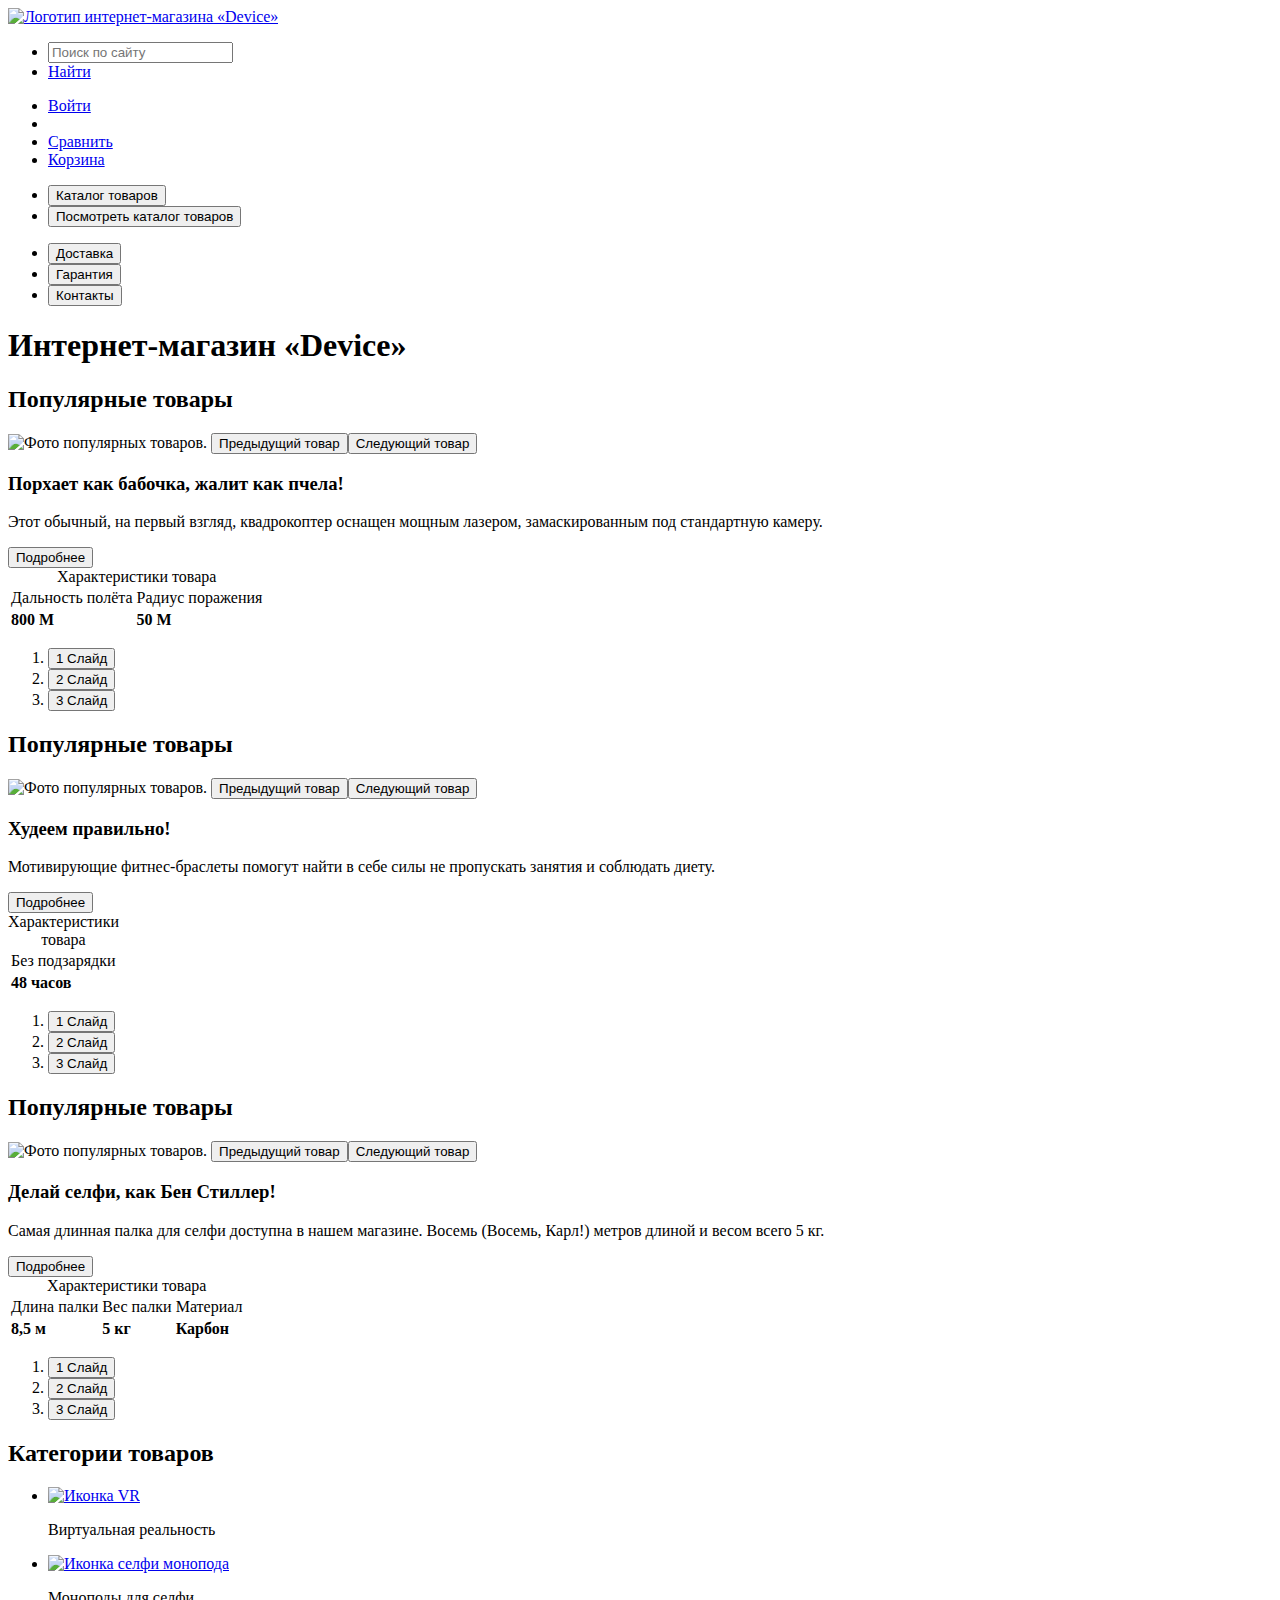
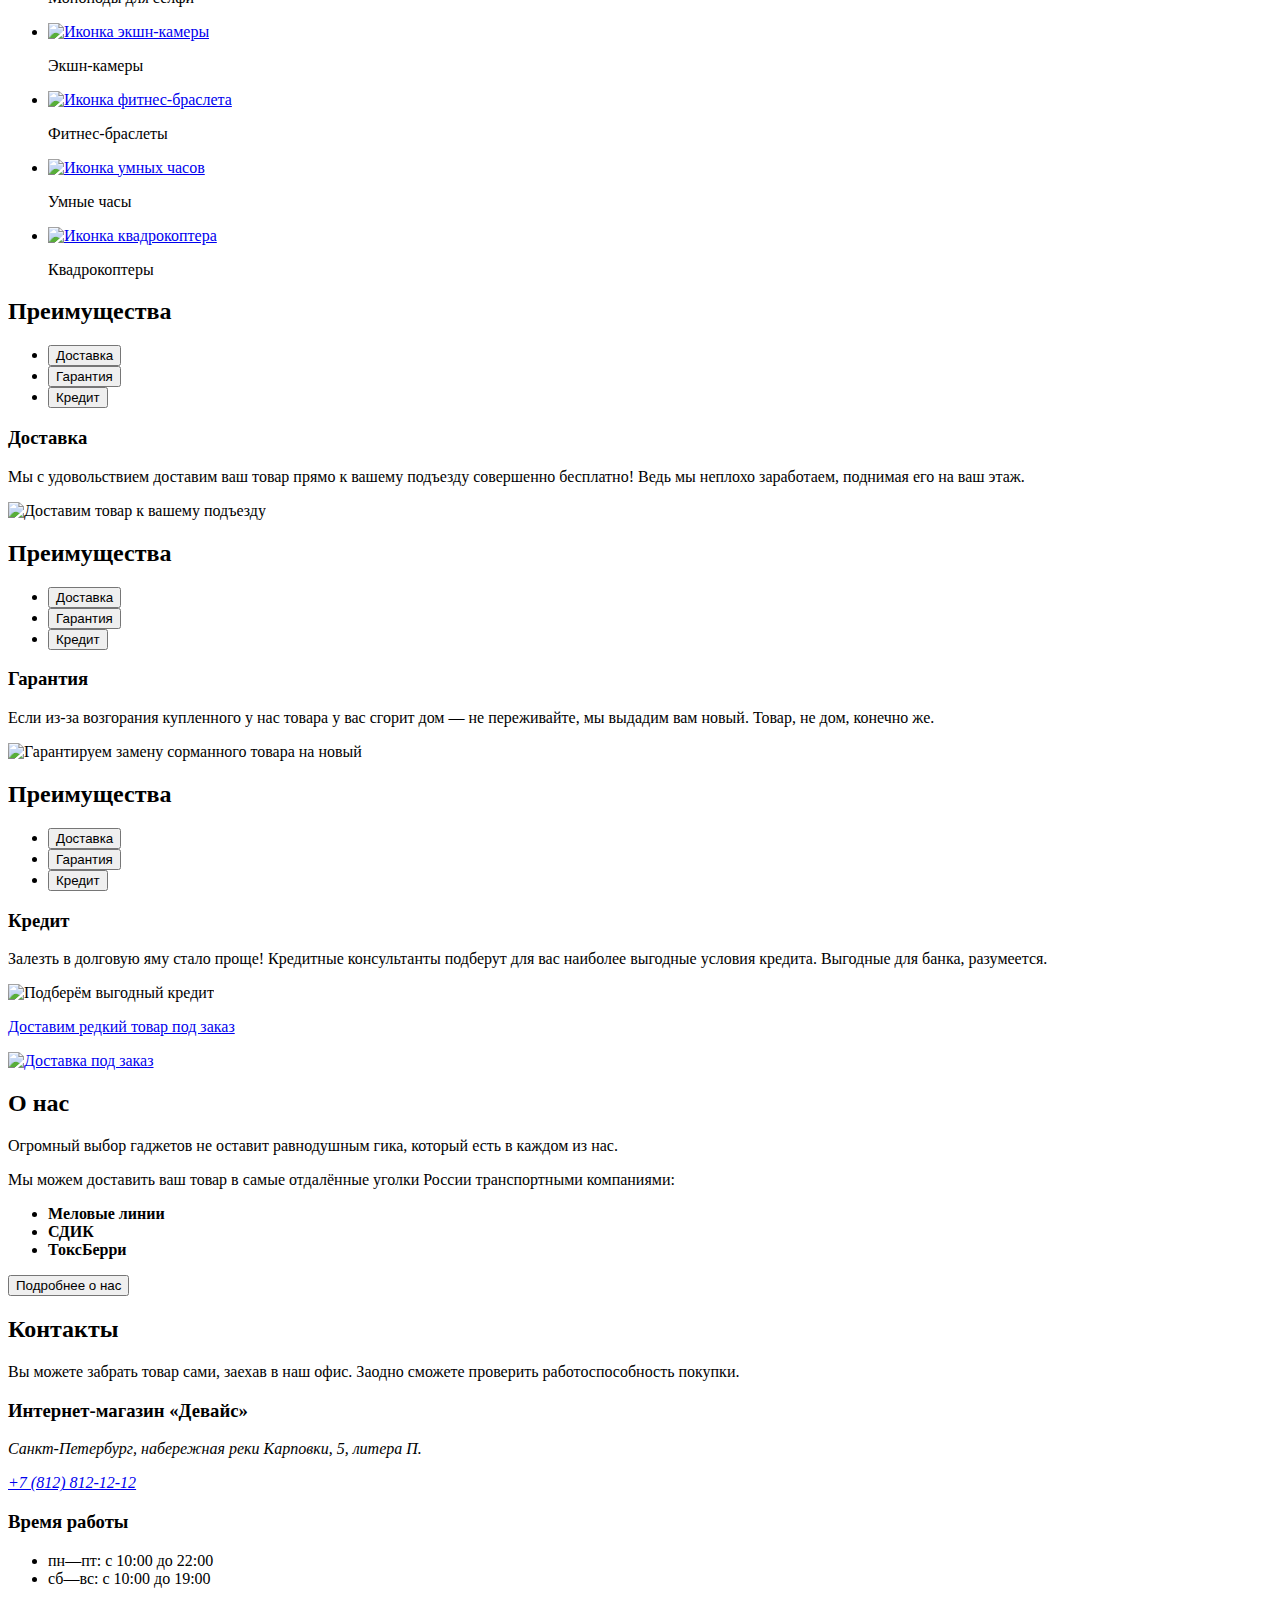
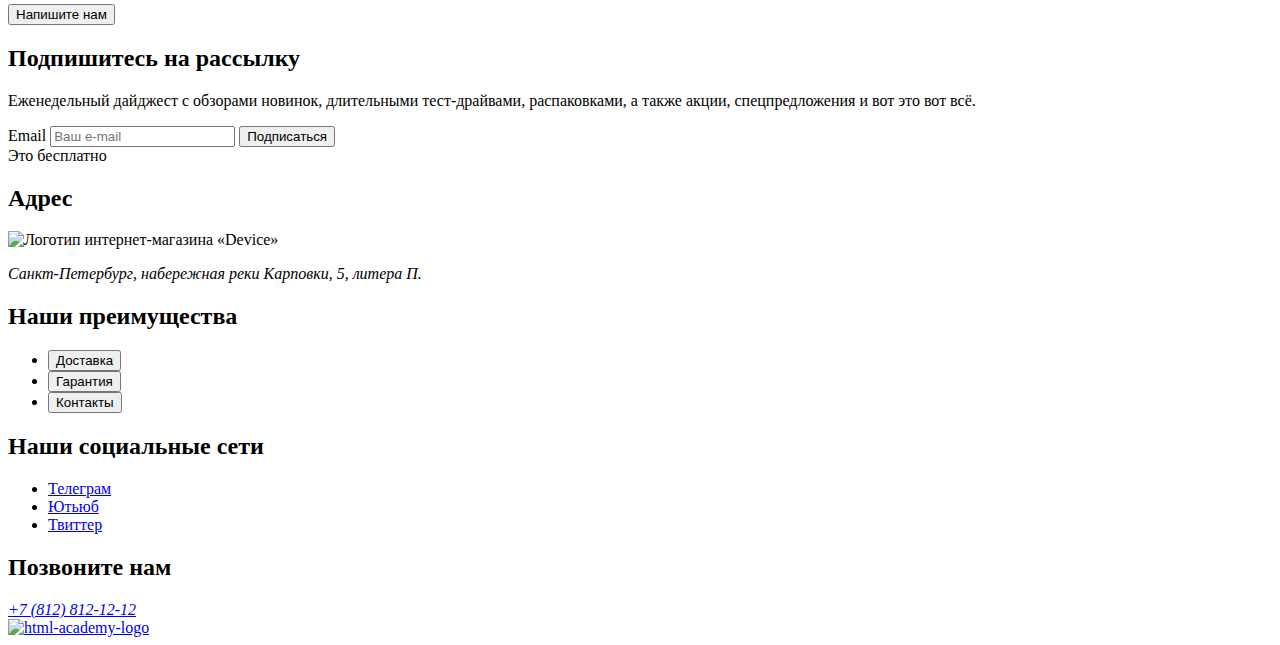
==== 3/index.html @ 1c8cd7e8 ":heavy_check_mark: Сборка #3" ====
<!DOCTYPE html>
<html lang="ru">

  <head>
    <meta charset="utf-8">
    <title>HTML Academy: Девайс</title>
    <base href="https://htmlacademy-htmlcss.github.io/2070551-device-36/3/">
</head>

  <body>
    <header class="page-header">
      <nav class="navigation">
        <a class="navigation-logo" href="#">
          <img class="page-header-logo" src="" alt="Логотип интернет-магазина «Device»">
        </a>

        <ul class="navigation-list navigation-search">
          <li class="navigation-item-search">
            <label class="search">
              <input class="search-input" type="search" name="search-field" placeholder="Поиск по сайту">
            </label>
          </li>
          <li class="navigation-item-search">
            <a class="button search-button" href="#">Найти</a>
          </li>
        </ul>

        <ul class="navigation-list navigation-user">
          <li class="navigation-item-user">
            <a class="navigation-link" href="#">Войти</a>
          </li>
          <li class="navigation-item-user">
            <a class="navigation-link" href="#"></a>
          </li>
          <li class="navigation-item-user">
            <a class="navigation-link" href="#">Сравнить</a>
          </li>
          <li class="navigation-item-user">
            <a class="navigation-link" href="#">Корзина</a>
          </li>
        </ul>

        <ul class="navigation-list navigation-catalog">
          <li class="navigation-item">
            <button class="button button-navigation">Каталог товаров</button>
          </li>
          <li class="navigation-item catalog-button">
            <button class="navigation-catalog-button">
              <span class="visually-hidden">Посмотреть каталог товаров</span>
            </button>
          </li>
        </ul>

        <ul class="navigation-list">
          <li class="navigation-item">
            <button class="button button-navigation">Доставка</button>
          </li>
          <li class="navigation-item">
            <button class="button button-navigation">Гарантия</button>
          </li>
          <li class="navigation-item">
            <button class="button button-navigation">Контакты</button>
          </li>
        </ul>
      </nav>
    </header>

    <main class="main-index">
      <h1 class="visually-hidden">Интернет-магазин «Device»</h1>
      <section class="slider">
        <h2 class="visually-hidden">Популярные товары</h2>
        <img class="slider-image" src="" alt="Фото популярных товаров.">
        <button class="slider-button slider-prev" type="button">
          <span class="visually-hidden">Предыдущий товар</span>
          <button class="slider-button slider-next" type="button">
            <span class="visually-hidden">Следующий товар</span>
          </button>
      </section>

      <section class="slider-info">
        <h3 class="slider-info-title">Порхает как бабочка, жалит как пчела!</h3>
        <p class="slider-text">Этот обычный, на первый взгляд, квадрокоптер оснащен мощным лазером, замаскированным под
          стандартную камеру.</p>
        <button class="button button-all" type="button">Подробнее</button>
        <table class="table-info">
          <caption class="visually-hidden">Характеристики товара</caption>
          <tr class="table-row">
            <td class="table-col">Дальность полёта</td>
            <td class="table-col">Радиус поражения</td>
          </tr>
          <tr class="table-row">
            <td class="table-col">
              <b class="table-char">800 M</b>
            </td>
            <td class="table-col">
              <b class="table-char">50 M</b>
            </td>
          </tr>
        </table>
        <ol class="slider-pagination">
          <li class="slider-pagination-item">
            <button class="slider-pagination-button slider-pagination-button-current" type="button">
              <span class="visually-hidden">1 Слайд</span>
            </button>
          </li>
          <li class="slider-pagination-item">
            <button class="slider-pagination-button" type="button">
              <span class="visually-hidden">2 Слайд</span>
            </button>
          </li>
          <li class="slider-pagination-item">
            <button class="slider-pagination-button" type="button">
              <span class="visually-hidden">3 Слайд</span>
            </button>
          </li>
        </ol>
      </section>

      <section class="slider">
        <h2 class="visually-hidden">Популярные товары</h2>
        <img class="slider-image" src="" alt="Фото популярных товаров.">
        <button class="slider-button slider-prev" type="button">
          <span class="visually-hidden">Предыдущий товар</span>
          <button class="slider-button slider-next" type="button">
            <span class="visually-hidden">Следующий товар</span>
          </button>
      </section>

      <section class="slider-info">
        <h3 class="slider-info-title">Худеем правильно!</h3>
        <p class="slider-text">Мотивирующие фитнес-браслеты помогут найти в себе силы не пропускать занятия и соблюдать
          диету.</p>
        <button class="button button-all" type="button">Подробнее</button>
        <table class="table-info">
          <caption class="visually-hidden">Характеристики товара</caption>
          <tr class="table-row">
            <td class="table-col">Без подзарядки</td>
          </tr>
          <tr class="table-row">
            <td class="table-col">
              <b class="table-char">48 часов</b>
            </td>
          </tr>
        </table>
        <ol class="slider-pagination">
          <li class="slider-pagination-item">
            <button class="slider-pagination-button" type="button">
              <span class="visually-hidden">1 Слайд</span>
            </button>
          </li>
          <li class="slider-pagination-item">
            <button class="slider-pagination-button slider-pagination-button-current" type="button">
              <span class="visually-hidden">2 Слайд</span>
            </button>
          </li>
          <li class="slider-pagination-item">
            <button class="slider-pagination-button" type="button">
              <span class="visually-hidden">3 Слайд</span>
            </button>
          </li>
        </ol>
      </section>

      <section class="slider">
        <h2 class="visually-hidden">Популярные товары</h2>
        <img class="slider-image" src="" alt="Фото популярных товаров.">
        <button class="slider-button slider-prev" type="button">
          <span class="visually-hidden">Предыдущий товар</span>
          <button class="slider-button slider-next" type="button">
            <span class="visually-hidden">Следующий товар</span>
          </button>
      </section>

      <section class="slider-info">
        <h3 class="slider-info-title">Делай селфи, как Бен Стиллер!</h3>
        <p class="slider-text">Самая длинная палка для селфи доступна в нашем магазине. Восемь (Восемь, Карл!) метров
          длиной и весом всего 5 кг.</p>
        <button class="button button-all" type="button">Подробнее</button>
        <table class="table-info">
          <caption class="visually-hidden">Характеристики товара</caption>
          <tr class="table-row">
            <td class="table-col">Длина палки</td>
            <td class="table-col">Вес палки</td>
            <td class="table-col">Материал</td>
          </tr>
          <tr class="table-row">
            <td class="table-col">
              <b class="table-char">8,5 м</b>
            </td>
            <td class="table-col">
              <b class="table-char">5 кг</b>
            </td>
            <td class="table-col">
              <b class="table-char">Карбон</b>
            </td>
          </tr>
        </table>
        <ol class="slider-pagination">
          <li class="slider-pagination-item">
            <button class="slider-pagination-button" type="button">
              <span class="visually-hidden">1 Слайд</span>
            </button>
          </li>
          <li class="slider-pagination-item">
            <button class="slider-pagination-button" type="button">
              <span class="visually-hidden">2 Слайд</span>
            </button>
          </li>
          <li class="slider-pagination-item">
            <button class="slider-pagination-button slider-pagination-button-current" type="button">
              <span class="visually-hidden">3 Слайд</span>
            </button>
          </li>
        </ol>
      </section>


      <section class="product-category">
        <h2 class="product-category-title">Категории товаров</h2>
        <ul class="product-category-list">
          <li class="product-category-item">
            <a class="product-category-link" href="#">
              <img class="product-category-img" src="" alt="Иконка VR">
            </a>
            <p class="product-category-description">Виртуальная
              реальность</p>
          </li>
          <li class="product-category-item">
            <a class="product-category-link" href="#">
              <img class="product-category-img" src="" alt="Иконка селфи монопода">
            </a>
            <p class="product-category-description">Моноподы
              для селфи</p>
          </li>
          <li class="product-category-item">
            <a class="product-category-link" href="#">
              <img class="product-category-img" src="" alt="Иконка экшн-камеры">
            </a>
            <p class="product-category-description">Экшн-камеры</p>
          </li>
          <li class="product-category-item">
            <a class="product-category-link" href="#">
              <img class="product-category-img" src="" alt="Иконка фитнес-браслета">
            </a>
            <p class="product-category-description">Фитнес-браслеты</p>
          </li>
          <li class="product-category-item">
            <a class="product-category-link" href="#">
              <img class="product-category-img" src="" alt="Иконка умных часов">
            </a>
            <p class="product-category-description">Умные часы</p>
          </li>
          <li class="product-category-item">
            <a class="product-category-link" href="#">
              <img class="product-category-img" src="" alt="Иконка квадрокоптера">
            </a>
            <p class="product-category-description">Квадрокоптеры</p>
          </li>
        </ul>
      </section>

      <section class="advantages">
        <h2 class="advantages-title">Преимущества</h2>
        <ul class="advantages-list">
          <li class="advantages-item">
            <button class="advantages-button advantages-button-current" type="button">Доставка</button>
          </li>
          <li class="advantages-item">
            <button class="advantages-button" type="button">Гарантия</button>
          </li>
          <li class="advantages-item">
            <button class="advantages-button" type="button">Кредит</button>
          </li>
        </ul>
      </section>

      <section class="advantages-description">
        <h3 class="advantages-description-title">Доставка</h3>
        <p class="advantages-text">Мы с удовольствием доставим ваш товар прямо
          к вашему подъезду совершенно бесплатно! Ведь
          мы неплохо заработаем, поднимая его на ваш этаж.</p>
        <img class="advantages-description-img" src="" alt="Доставим товар к вашему подъезду">
      </section>

      <section class="advantages">
        <h2 class="advantages-title">Преимущества</h2>
        <ul class="advantages-list">
          <li class="advantages-item">
            <button class="advantages-button" type="button">Доставка</button>
          </li>
          <li class="advantages-item">
            <button class="advantages-button advantages-button-current" type="button">Гарантия</button>
          </li>
          <li class="advantages-item">
            <button class="advantages-button" type="button">Кредит</button>
          </li>
        </ul>
      </section>

      <section class="advantages-description">
        <h3 class="advantages-description-title">Гарантия</h3>
        <p class="advantages-text">Если из-за возгорания купленного у нас товара у вас
          сгорит дом — не переживайте, мы выдадим вам новый.
          Товар, не дом, конечно же.</p>
        <img class="advantages-description-img" src="" alt="Гарантируем замену сорманного товара на новый">
      </section>

      <section class="advantages">
        <h2 class="advantages-title">Преимущества</h2>
        <ul class="advantages-list">
          <li class="advantages-item">
            <button class="advantages-button" type="button">Доставка</button>
          </li>
          <li class="advantages-item">
            <button class="advantages-button" type="button">Гарантия</button>
          </li>
          <li class="advantages-item">
            <button class="advantages-button  advantages-button-current" type="button">Кредит</button>
          </li>
        </ul>
      </section>

      <section class="advantages-description">
        <h3 class="advantages-description-title">Кредит</h3>
        <p class="advantages-text">Залезть в долговую яму стало проще! Кредитные консультанты подберут для вас наиболее
          выгодные условия кредита. Выгодные для банка, разумеется.</p>
        <img class="advantages-description-img" src="" alt="Подберём выгодный кредит">
      </section>

      <section class="unique-advantage">
        <a class="unique-advantage-link" href="#">
          <p class="unique-advantage-text">Доставим редкий товар под заказ</p>
          <img class="unique-advantage-img" src="" alt="Доставка под заказ">
        </a>
      </section>

      <section class="about-us">
        <h2 class="about-us-title">О нас</h2>
        <p class="about-us-text">Огромный выбор гаджетов не оставит равнодушным гика, который есть в каждом из нас.</p>
        <p class="about-us-text">Мы можем доставить ваш товар в самые отдалённые уголки России транспортными компаниями:
        </p>
        <ul class="about-us-list">
          <li class="about-us-item">
            <b class="about-us-transport">Меловые линии</b>
          </li>
          <li class="about-us-item">
            <b class="about-us-transport">СДИК</b>
          </li>
          <li class="about-us-item">
            <b class="about-us-transport">ТоксБерри</b>
          </li>
        </ul>

        <button class="button button-all" type="button">Подробнее о нас</button>
      </section>

      <section class="contacts">
        <h2 class="contacts-title">Контакты</h2>
        <p class="contacts-text">Вы можете забрать товар сами, заехав в наш офис.
          Заодно сможете проверить работоспособность покупки.</p>
        <h3 class="contacts-subtitle">Интернет-магазин «Девайс»</h3>
        <address class="cotacts-address">
          <p class="contacts-address-text">Санкт-Петербург, набережная реки Карповки, 5, литера П.</p>
          <a class="contacts-phone" href="tel:+78128121212">+7 (812) 812-12-12</a>
        </address>
        <h3 class="contacts-subtitle">Время работы</h3>
        <ul class="contacts-schedule">
          <li class="contacts-schedule-item">пн—пт: с 10:00 до 22:00</li>
          <li class="contacts-schedule-item">сб—вс: с 10:00 до 19:00</li>
        </ul>
        <button class="button button-all" type="button">Напишите нам</button>
      </section>

      <section class="newsletter">
        <h2 class="newsletter-title">Подпишитесь на рассылку</h2>
        <p class="newsletter-text">Еженедельный дайджест с обзорами новинок,
          длительными тест-драйвами, распаковками, а также акции, спецпредложения и вот это вот всё.</p>
        <form class="newsletter-form" action="https://echo.htmlacademy.ru/" method="post">
          <label for="newsletter-email">Email</label>
          <input class="field" placeholder="Ваш e-mail" type="email" name="newsletter-email" id="newsletter-email"
            required>
          <button class="button newsletter-button" type="submit">Подписаться</button>
        </form>
        <span class="newsletter-remark">Это бесплатно</span>
      </section>
    </main>

    <footer class="page-footer">
      <section class="footer-contacts">
        <h2 class="visually-hidden">Адрес</h2>
        <img class="footer-contacts-logo" src="" alt="Логотип интернет-магазина «Device»">
        <address class="cotacts-address">
          <p class="contacts-address-text">Санкт-Петербург, набережная реки Карповки, 5, литера П.</p>
        </address>
      </section>

      <section class="footer-social">
        <h2 class="visually-hidden">Наши преимущества</h2>
        <ul class="footer-advantages-list">
          <li class="footer-advantages-item">
            <button class="button button-footer-category">Доставка</button>
          </li>
          <li class="footer-advantages-item">
            <button class="button button-footer-category">Гарантия</button>
          </li>
          <li class="footer-advantages-item">
            <button class="button button-footer-category">Контакты</button>
          </li>
        </ul>

        <h2 class="visually-hidden">Наши социальные сети</h2>
        <ul class="footer-social-list">
          <li class="footer-social-item">
            <a class="social-button" href="https://t.me/htmlacademy">
              <span class="visually-hidden">Телеграм</span>
            </a>
          </li>
          <li class="footer-social-item">
            <a class="social-button" href="https://www.youtube.com/user/htmlacademyru">
              <span class="visually-hidden">Ютьюб</span>
            </a>
          </li>
          <li class="footer-social-item">
            <a class="social-button" href="https://twitter.com/htmlacademy_ru">
              <span class="visually-hidden">Твиттер</span>
            </a>
          </li>
        </ul>
      </section>

      <section class="footer-connection">
        <h2 class="visually-hidden">Позвоните нам</h2>
        <address class="cotacts-address">
          <a class="contacts-phone" href="tel:+78128121212">+7 (812) 812-12-12</a>
        </address>
        <a class="htmlacademy-link" href="https://htmlacademy.ru/">
          <img class="about-text" src="" alt="html-academy-logo">
        </a>
      </section>
    </footer>
  </body>

</html>
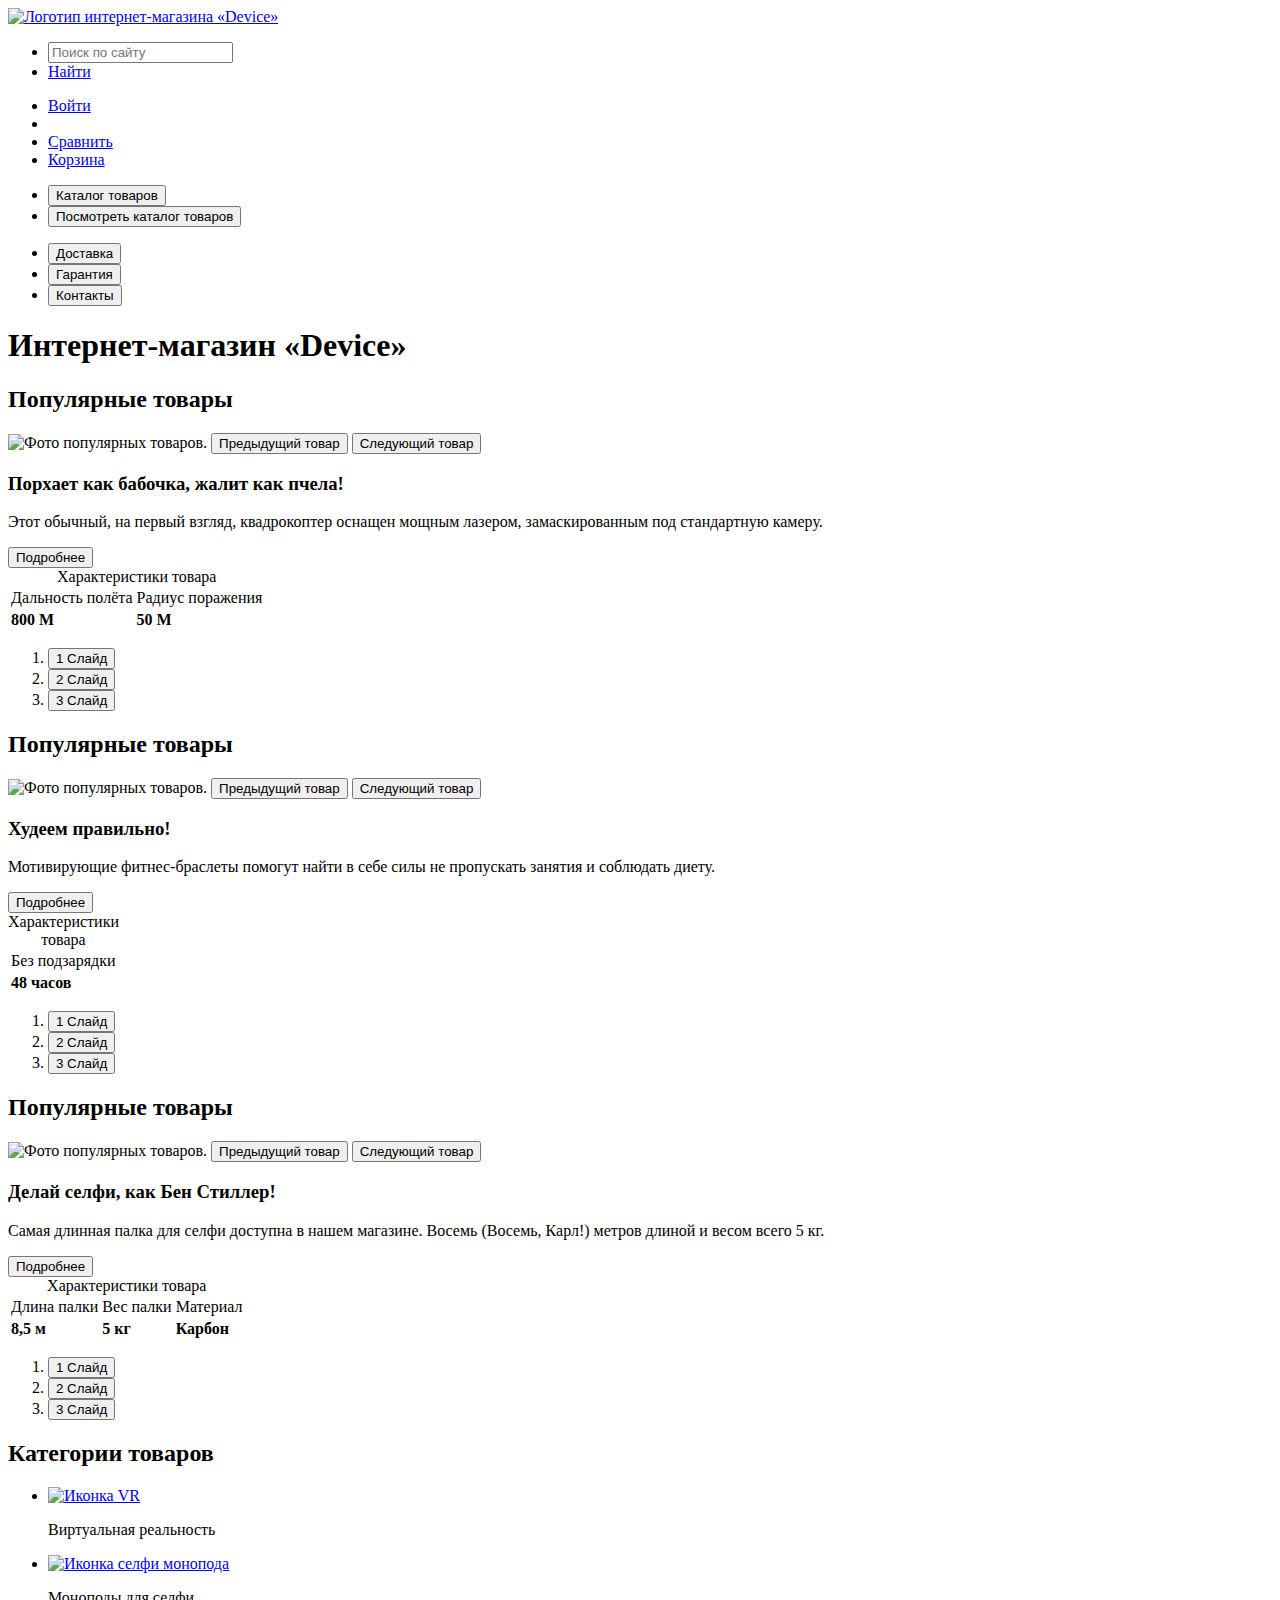
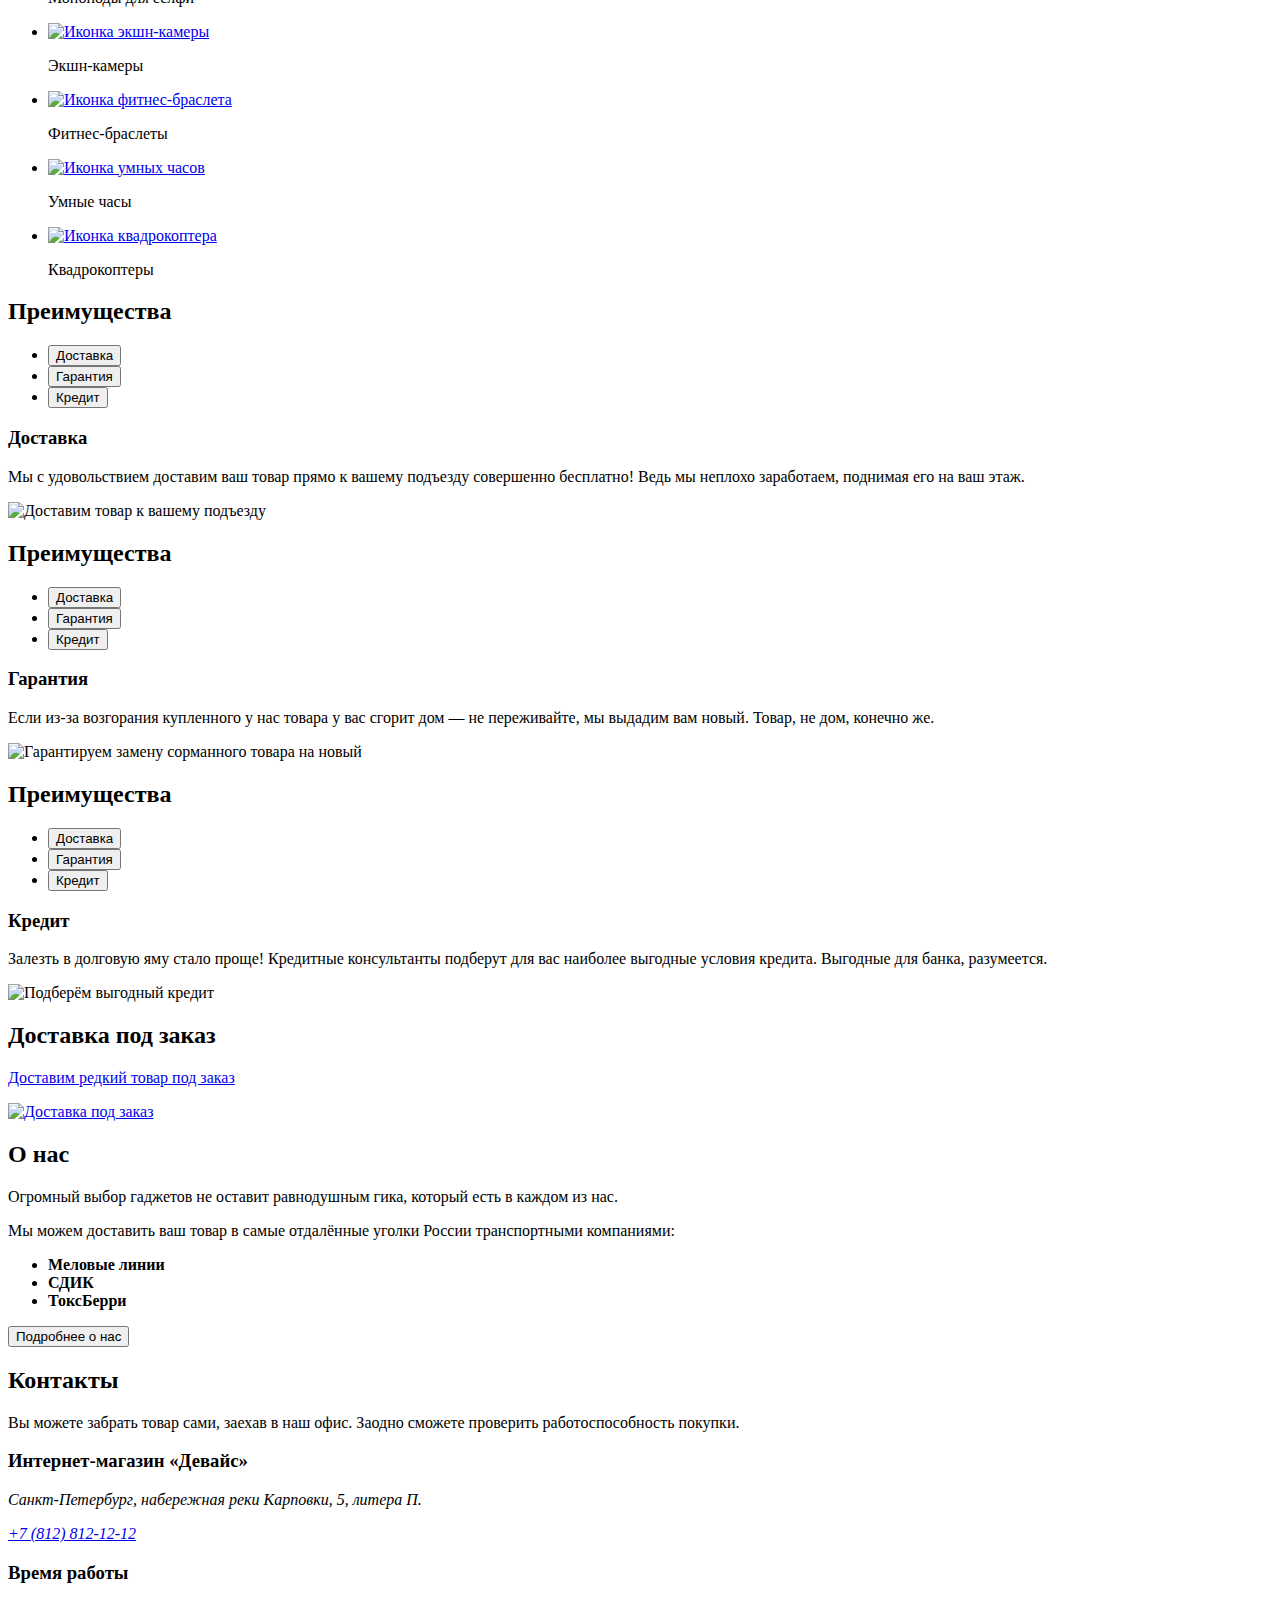
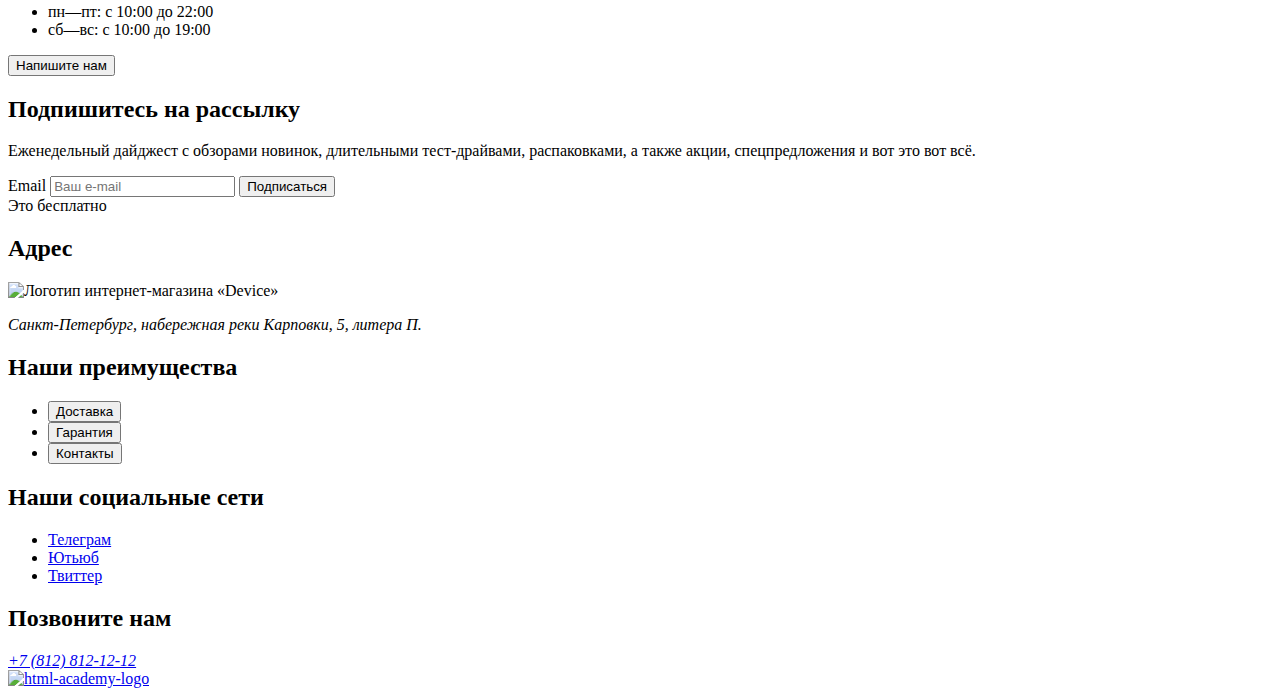
==== commit 210acc80: ":heavy_check_mark: Сборка #3" ====
--- a/3/index.html
+++ b/3/index.html
@@ -72,9 +72,10 @@
         <img class="slider-image" src="" alt="Фото популярных товаров.">
         <button class="slider-button slider-prev" type="button">
           <span class="visually-hidden">Предыдущий товар</span>
-          <button class="slider-button slider-next" type="button">
-            <span class="visually-hidden">Следующий товар</span>
-          </button>
+        </button>
+        <button class="slider-button slider-next" type="button">
+          <span class="visually-hidden">Следующий товар</span>
+        </button>
       </section>
 
       <section class="slider-info">
@@ -121,9 +122,10 @@
         <img class="slider-image" src="" alt="Фото популярных товаров.">
         <button class="slider-button slider-prev" type="button">
           <span class="visually-hidden">Предыдущий товар</span>
-          <button class="slider-button slider-next" type="button">
-            <span class="visually-hidden">Следующий товар</span>
-          </button>
+        </button>
+        <button class="slider-button slider-next" type="button">
+          <span class="visually-hidden">Следующий товар</span>
+        </button>
       </section>
 
       <section class="slider-info">
@@ -166,9 +168,10 @@
         <img class="slider-image" src="" alt="Фото популярных товаров.">
         <button class="slider-button slider-prev" type="button">
           <span class="visually-hidden">Предыдущий товар</span>
-          <button class="slider-button slider-next" type="button">
-            <span class="visually-hidden">Следующий товар</span>
-          </button>
+        </button>
+        <button class="slider-button slider-next" type="button">
+          <span class="visually-hidden">Следующий товар</span>
+        </button>
       </section>
 
       <section class="slider-info">
@@ -328,6 +331,7 @@
       </section>
 
       <section class="unique-advantage">
+        <h2 class="visually-hidden">Доставка под заказ</h2>
         <a class="unique-advantage-link" href="#">
           <p class="unique-advantage-text">Доставим редкий товар под заказ</p>
           <img class="unique-advantage-img" src="" alt="Доставка под заказ">
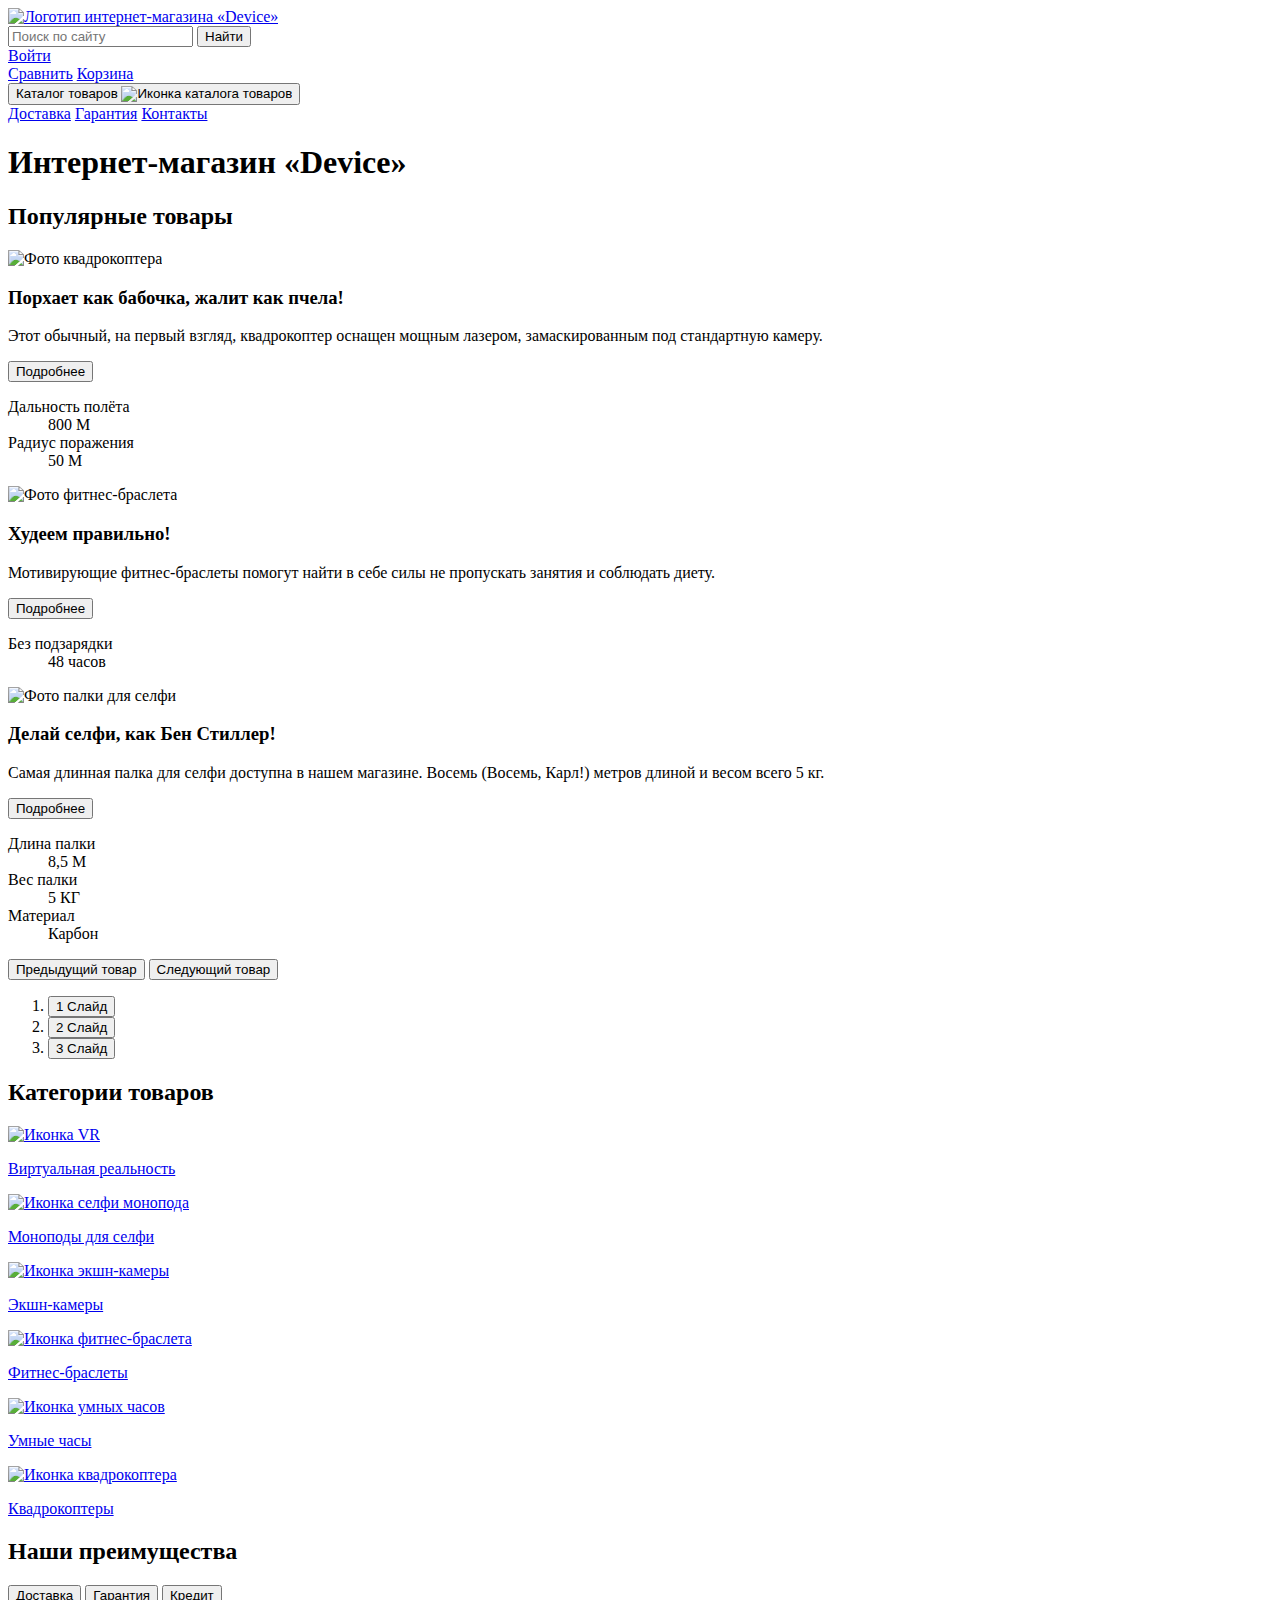
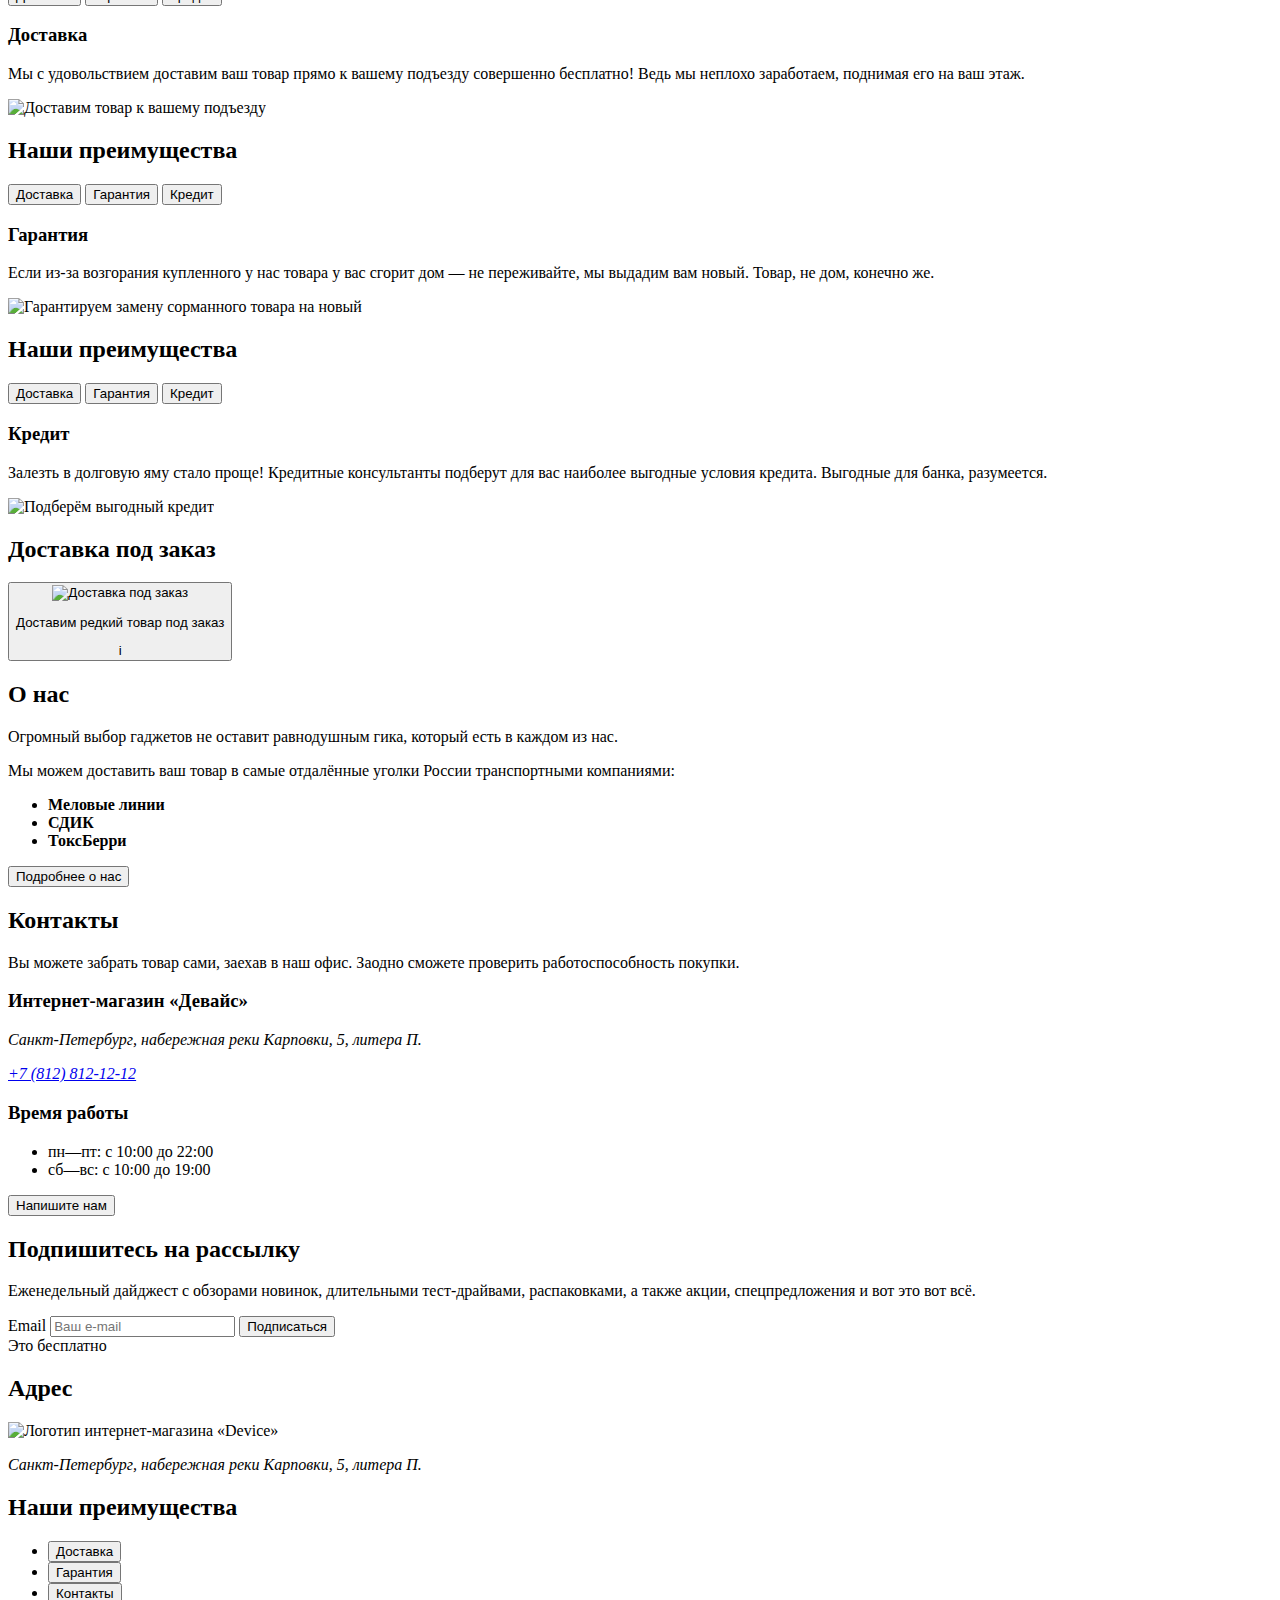
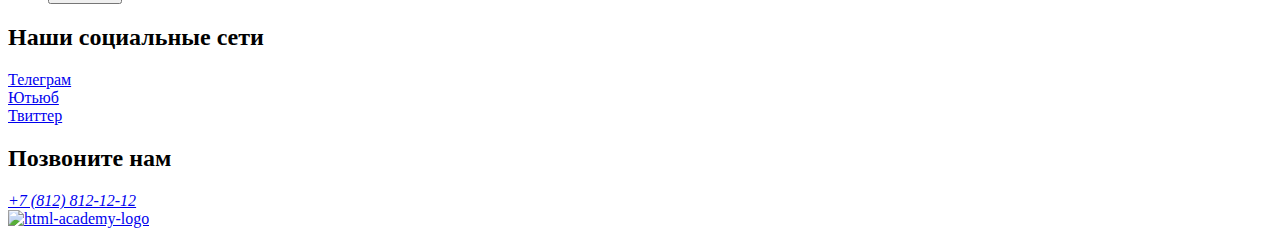
==== commit e4ceb336: ":heavy_check_mark: Сборка #3" ====
--- a/3/index.html
+++ b/3/index.html
@@ -8,439 +8,334 @@
 </head>
 
   <body>
-    <header class="page-header">
-      <nav class="navigation">
-        <a class="navigation-logo" href="#">
+    <header>
+      <section class="page-header">
+        <a class="page-header-link" href="#">
           <img class="page-header-logo" src="" alt="Логотип интернет-магазина «Device»">
         </a>
-
-        <ul class="navigation-list navigation-search">
-          <li class="navigation-item-search">
+        <div class="search-form-container">
+          <form class="search-form" action="https://echo.htmlacademy.ru/" method="post">
             <label class="search">
               <input class="search-input" type="search" name="search-field" placeholder="Поиск по сайту">
             </label>
-          </li>
-          <li class="navigation-item-search">
-            <a class="button search-button" href="#">Найти</a>
-          </li>
-        </ul>
-
-        <ul class="navigation-list navigation-user">
-          <li class="navigation-item-user">
-            <a class="navigation-link" href="#">Войти</a>
-          </li>
-          <li class="navigation-item-user">
-            <a class="navigation-link" href="#"></a>
-          </li>
-          <li class="navigation-item-user">
-            <a class="navigation-link" href="#">Сравнить</a>
-          </li>
-          <li class="navigation-item-user">
-            <a class="navigation-link" href="#">Корзина</a>
-          </li>
-        </ul>
-
-        <ul class="navigation-list navigation-catalog">
-          <li class="navigation-item">
-            <button class="button button-navigation">Каталог товаров</button>
-          </li>
-          <li class="navigation-item catalog-button">
-            <button class="navigation-catalog-button">
-              <span class="visually-hidden">Посмотреть каталог товаров</span>
-            </button>
-          </li>
-        </ul>
-
-        <ul class="navigation-list">
-          <li class="navigation-item">
-            <button class="button button-navigation">Доставка</button>
-          </li>
-          <li class="navigation-item">
-            <button class="button button-navigation">Гарантия</button>
-          </li>
-          <li class="navigation-item">
-            <button class="button button-navigation">Контакты</button>
-          </li>
-        </ul>
-      </nav>
+            <button class="button search-button" type="submit">Найти</button>
+          </form>
+          <a class="user-link user-login" href="#">Войти</a>
+        </div>
+        <div class="user-link-container">
+          <a class="user-link user-compare" href="#">Сравнить</a>
+          <a class="user-link user-basket" href="#">Корзина</a>
+        </div>
+        <div class="catalog-container">
+          <button class="button catalog-button">
+            <span>Каталог товаров</span>
+            <img class="catalog-icon" src="#" alt="Иконка каталога товаров">
+          </button>
+        </div>
+        <nav class="navigation">
+          <a class="navigation-link" href="#">Доставка</a>
+          <a class="navigation-link" href="#">Гарантия</a>
+          <a class="navigation-link" href="#">Контакты</a>
+        </nav>
+      </section>
     </header>
 
     <main class="main-index">
-      <h1 class="visually-hidden">Интернет-магазин «Device»</h1>
       <section class="slider">
-        <h2 class="visually-hidden">Популярные товары</h2>
-        <img class="slider-image" src="" alt="Фото популярных товаров.">
-        <button class="slider-button slider-prev" type="button">
-          <span class="visually-hidden">Предыдущий товар</span>
-        </button>
-        <button class="slider-button slider-next" type="button">
-          <span class="visually-hidden">Следующий товар</span>
-        </button>
-      </section>
-
-      <section class="slider-info">
-        <h3 class="slider-info-title">Порхает как бабочка, жалит как пчела!</h3>
-        <p class="slider-text">Этот обычный, на первый взгляд, квадрокоптер оснащен мощным лазером, замаскированным под
-          стандартную камеру.</p>
-        <button class="button button-all" type="button">Подробнее</button>
-        <table class="table-info">
-          <caption class="visually-hidden">Характеристики товара</caption>
-          <tr class="table-row">
-            <td class="table-col">Дальность полёта</td>
-            <td class="table-col">Радиус поражения</td>
-          </tr>
-          <tr class="table-row">
-            <td class="table-col">
-              <b class="table-char">800 M</b>
-            </td>
-            <td class="table-col">
-              <b class="table-char">50 M</b>
-            </td>
-          </tr>
-        </table>
-        <ol class="slider-pagination">
-          <li class="slider-pagination-item">
-            <button class="slider-pagination-button slider-pagination-button-current" type="button">
-              <span class="visually-hidden">1 Слайд</span>
-            </button>
-          </li>
-          <li class="slider-pagination-item">
-            <button class="slider-pagination-button" type="button">
-              <span class="visually-hidden">2 Слайд</span>
-            </button>
-          </li>
-          <li class="slider-pagination-item">
-            <button class="slider-pagination-button" type="button">
-              <span class="visually-hidden">3 Слайд</span>
-            </button>
-          </li>
-        </ol>
-      </section>
-
-      <section class="slider">
-        <h2 class="visually-hidden">Популярные товары</h2>
-        <img class="slider-image" src="" alt="Фото популярных товаров.">
-        <button class="slider-button slider-prev" type="button">
-          <span class="visually-hidden">Предыдущий товар</span>
-        </button>
-        <button class="slider-button slider-next" type="button">
-          <span class="visually-hidden">Следующий товар</span>
-        </button>
-      </section>
-
-      <section class="slider-info">
-        <h3 class="slider-info-title">Худеем правильно!</h3>
-        <p class="slider-text">Мотивирующие фитнес-браслеты помогут найти в себе силы не пропускать занятия и соблюдать
-          диету.</p>
-        <button class="button button-all" type="button">Подробнее</button>
-        <table class="table-info">
-          <caption class="visually-hidden">Характеристики товара</caption>
-          <tr class="table-row">
-            <td class="table-col">Без подзарядки</td>
-          </tr>
-          <tr class="table-row">
-            <td class="table-col">
-              <b class="table-char">48 часов</b>
-            </td>
-          </tr>
-        </table>
-        <ol class="slider-pagination">
-          <li class="slider-pagination-item">
-            <button class="slider-pagination-button" type="button">
-              <span class="visually-hidden">1 Слайд</span>
-            </button>
-          </li>
-          <li class="slider-pagination-item">
-            <button class="slider-pagination-button slider-pagination-button-current" type="button">
-              <span class="visually-hidden">2 Слайд</span>
-            </button>
-          </li>
-          <li class="slider-pagination-item">
-            <button class="slider-pagination-button" type="button">
-              <span class="visually-hidden">3 Слайд</span>
-            </button>
-          </li>
-        </ol>
-      </section>
-
-      <section class="slider">
-        <h2 class="visually-hidden">Популярные товары</h2>
-        <img class="slider-image" src="" alt="Фото популярных товаров.">
-        <button class="slider-button slider-prev" type="button">
-          <span class="visually-hidden">Предыдущий товар</span>
-        </button>
-        <button class="slider-button slider-next" type="button">
-          <span class="visually-hidden">Следующий товар</span>
-        </button>
-      </section>
-
-      <section class="slider-info">
-        <h3 class="slider-info-title">Делай селфи, как Бен Стиллер!</h3>
-        <p class="slider-text">Самая длинная палка для селфи доступна в нашем магазине. Восемь (Восемь, Карл!) метров
-          длиной и весом всего 5 кг.</p>
-        <button class="button button-all" type="button">Подробнее</button>
-        <table class="table-info">
-          <caption class="visually-hidden">Характеристики товара</caption>
-          <tr class="table-row">
-            <td class="table-col">Длина палки</td>
-            <td class="table-col">Вес палки</td>
-            <td class="table-col">Материал</td>
-          </tr>
-          <tr class="table-row">
-            <td class="table-col">
-              <b class="table-char">8,5 м</b>
-            </td>
-            <td class="table-col">
-              <b class="table-char">5 кг</b>
-            </td>
-            <td class="table-col">
-              <b class="table-char">Карбон</b>
-            </td>
-          </tr>
-        </table>
-        <ol class="slider-pagination">
-          <li class="slider-pagination-item">
-            <button class="slider-pagination-button" type="button">
-              <span class="visually-hidden">1 Слайд</span>
-            </button>
-          </li>
-          <li class="slider-pagination-item">
-            <button class="slider-pagination-button" type="button">
-              <span class="visually-hidden">2 Слайд</span>
-            </button>
-          </li>
-          <li class="slider-pagination-item">
-            <button class="slider-pagination-button slider-pagination-button-current" type="button">
-              <span class="visually-hidden">3 Слайд</span>
-            </button>
-          </li>
-        </ol>
-      </section>
-
+        <h1 class="visually-hidden">Интернет-магазин «Device»</h1>
+        <div class="slider-container">
+          <h2 class="visually-hidden">Популярные товары</h2>
+          <div class="slide-1">
+            <img class="slider-image" src="" alt="Фото квадрокоптера">
+            <div class="slider-info-container">
+              <h3 class="slider-info-title">Порхает как бабочка, жалит как пчела!</h3>
+              <p class="slider-text">Этот обычный, на первый взгляд, квадрокоптер оснащен мощным лазером,
+                замаскированным
+                под
+                стандартную камеру.</p>
+              <button class="button button-all" type="button">Подробнее</button>
+              <dl class="table-info">
+                <dt class="table-title">Дальность полёта</dt>
+                <dd class="table-description">800 М</dd>
+                <dt class="table-title">Радиус поражения</dt>
+                <dd class="table-description">50 М</dd>
+              </dl>
+            </div>
+          </div>
+
+          <div class="slide-2">
+            <img class="slider-image" src="" alt="Фото фитнес-браслета">
+            <div class="slider-info-container">
+              <h3 class="slider-info-title">Худеем правильно!</h3>
+              <p class="slider-text">Мотивирующие фитнес-браслеты помогут найти в себе силы не пропускать занятия и
+                соблюдать
+                диету.</p>
+              <button class="button button-all" type="button">Подробнее</button>
+              <dl class="table-info">
+                <dt class="table-title">Без подзарядки</dt>
+                <dd class="table-description">48 часов</dd>
+              </dl>
+            </div>
+          </div>
+
+          <div class="slide-3">
+            <img class="slider-image" src="" alt="Фото палки для селфи">
+            <div class="slider-info-container">
+              <h3 class="slider-info-title">Делай селфи, как Бен Стиллер!</h3>
+              <p class="slider-text">Самая длинная палка для селфи доступна в нашем магазине. Восемь (Восемь, Карл!)
+                метров
+                длиной и весом всего 5 кг.</p>
+              <button class="button button-all" type="button">Подробнее</button>
+              <dl class="table-info">
+                <dt class="table-title">Длина палки</dt>
+                <dd class="table-description">8,5 М</dd>
+                <dt class="table-title">Вес палки</dt>
+                <dd class="table-description">5 КГ</dd>
+                <dt class="table-title">Материал</dt>
+                <dd class="table-description">Карбон</dd>
+              </dl>
+            </div>
+          </div>
+
+          <button class="slider-button slider-prev" type="button">
+            <span class="visually-hidden">Предыдущий товар</span>
+          </button>
+          <button class="slider-button slider-next" type="button">
+            <span class="visually-hidden">Следующий товар</span>
+          </button>
+
+          <div class="pagination-conyeiner">
+            <ol class="slider-pagination">
+              <li class="slider-pagination-item">
+                <button class="slider-pagination-button" type="button">
+                  <span class="visually-hidden">1 Слайд</span>
+                </button>
+              </li>
+              <li class="slider-pagination-item">
+                <button class="slider-pagination-button" type="button">
+                  <span class="visually-hidden">2 Слайд</span>
+                </button>
+              </li>
+              <li class="slider-pagination-item">
+                <button class="slider-pagination-button slider-pagination-button-current" type="button">
+                  <span class="visually-hidden">3 Слайд</span>
+                </button>
+              </li>
+            </ol>
+          </div>
+        </div>
+      </section>
 
       <section class="product-category">
-        <h2 class="product-category-title">Категории товаров</h2>
-        <ul class="product-category-list">
-          <li class="product-category-item">
-            <a class="product-category-link" href="#">
-              <img class="product-category-img" src="" alt="Иконка VR">
-            </a>
+        <div class="container">
+          <h2 class="visually-hidden">Категории товаров</h2>
+          <a class="product-category-link" href="#">
+            <img class="product-category-img" src="" alt="Иконка VR">
             <p class="product-category-description">Виртуальная
               реальность</p>
-          </li>
-          <li class="product-category-item">
-            <a class="product-category-link" href="#">
-              <img class="product-category-img" src="" alt="Иконка селфи монопода">
-            </a>
+          </a>
+          <a class="product-category-link" href="#">
+            <img class="product-category-img" src="" alt="Иконка селфи монопода">
             <p class="product-category-description">Моноподы
               для селфи</p>
-          </li>
-          <li class="product-category-item">
-            <a class="product-category-link" href="#">
-              <img class="product-category-img" src="" alt="Иконка экшн-камеры">
-            </a>
+          </a>
+          <a class="product-category-link" href="#">
+            <img class="product-category-img" src="" alt="Иконка экшн-камеры">
             <p class="product-category-description">Экшн-камеры</p>
-          </li>
-          <li class="product-category-item">
-            <a class="product-category-link" href="#">
-              <img class="product-category-img" src="" alt="Иконка фитнес-браслета">
-            </a>
+          </a>
+          <a class="product-category-link" href="#">
+            <img class="product-category-img" src="" alt="Иконка фитнес-браслета">
             <p class="product-category-description">Фитнес-браслеты</p>
-          </li>
-          <li class="product-category-item">
-            <a class="product-category-link" href="#">
-              <img class="product-category-img" src="" alt="Иконка умных часов">
-            </a>
+          </a>
+          <a class="product-category-link" href="#">
+            <img class="product-category-img" src="" alt="Иконка умных часов">
             <p class="product-category-description">Умные часы</p>
-          </li>
-          <li class="product-category-item">
-            <a class="product-category-link" href="#">
-              <img class="product-category-img" src="" alt="Иконка квадрокоптера">
-            </a>
+          </a>
+          <a class="product-category-link" href="#">
+            <img class="product-category-img" src="" alt="Иконка квадрокоптера">
             <p class="product-category-description">Квадрокоптеры</p>
-          </li>
-        </ul>
+          </a>
+        </div>
       </section>
 
       <section class="advantages">
-        <h2 class="advantages-title">Преимущества</h2>
-        <ul class="advantages-list">
-          <li class="advantages-item">
+        <div class="container">
+          <div class="tab-menu">
+            <h2 class="visually-hidden">Наши преимущества</h2>
             <button class="advantages-button advantages-button-current" type="button">Доставка</button>
-          </li>
-          <li class="advantages-item">
             <button class="advantages-button" type="button">Гарантия</button>
-          </li>
-          <li class="advantages-item">
             <button class="advantages-button" type="button">Кредит</button>
-          </li>
-        </ul>
-      </section>
-
-      <section class="advantages-description">
-        <h3 class="advantages-description-title">Доставка</h3>
-        <p class="advantages-text">Мы с удовольствием доставим ваш товар прямо
-          к вашему подъезду совершенно бесплатно! Ведь
-          мы неплохо заработаем, поднимая его на ваш этаж.</p>
-        <img class="advantages-description-img" src="" alt="Доставим товар к вашему подъезду">
-      </section>
-
-      <section class="advantages">
-        <h2 class="advantages-title">Преимущества</h2>
-        <ul class="advantages-list">
-          <li class="advantages-item">
+          </div>
+          <div class="tab-description">
+            <h3 class="tab-description-title">Доставка</h3>
+            <p class="tab-text">Мы с удовольствием доставим ваш товар прямо
+              к вашему подъезду совершенно бесплатно! Ведь
+              мы неплохо заработаем, поднимая его на ваш этаж.</p>
+            <img class="tab-description-img" src="" alt="Доставим товар к вашему подъезду">
+          </div>
+
+          <div class="tab-menu">
+            <h2 class="visually-hidden">Наши преимущества</h2>
             <button class="advantages-button" type="button">Доставка</button>
-          </li>
-          <li class="advantages-item">
             <button class="advantages-button advantages-button-current" type="button">Гарантия</button>
-          </li>
-          <li class="advantages-item">
             <button class="advantages-button" type="button">Кредит</button>
-          </li>
-        </ul>
-      </section>
-
-      <section class="advantages-description">
-        <h3 class="advantages-description-title">Гарантия</h3>
-        <p class="advantages-text">Если из-за возгорания купленного у нас товара у вас
-          сгорит дом — не переживайте, мы выдадим вам новый.
-          Товар, не дом, конечно же.</p>
-        <img class="advantages-description-img" src="" alt="Гарантируем замену сорманного товара на новый">
-      </section>
-
-      <section class="advantages">
-        <h2 class="advantages-title">Преимущества</h2>
-        <ul class="advantages-list">
-          <li class="advantages-item">
+          </div>
+
+          <div class="tab-description">
+            <h3 class="tab-description-title">Гарантия</h3>
+            <p class="tab-text">Если из-за возгорания купленного у нас товара у вас
+              сгорит дом — не переживайте, мы выдадим вам новый.
+              Товар, не дом, конечно же.</p>
+            <img class="tab-description-img" src="" alt="Гарантируем замену сорманного товара на новый">
+          </div>
+
+          <div class="tab-description">
+            <h2 class="visually-hidden">Наши преимущества</h2>
             <button class="advantages-button" type="button">Доставка</button>
-          </li>
-          <li class="advantages-item">
             <button class="advantages-button" type="button">Гарантия</button>
-          </li>
-          <li class="advantages-item">
             <button class="advantages-button  advantages-button-current" type="button">Кредит</button>
-          </li>
-        </ul>
-      </section>
-
-      <section class="advantages-description">
-        <h3 class="advantages-description-title">Кредит</h3>
-        <p class="advantages-text">Залезть в долговую яму стало проще! Кредитные консультанты подберут для вас наиболее
-          выгодные условия кредита. Выгодные для банка, разумеется.</p>
-        <img class="advantages-description-img" src="" alt="Подберём выгодный кредит">
+          </div>
+
+          <div class="tab-description">
+            <h3 class="tab-description-title">Кредит</h3>
+            <p class="tab-text">Залезть в долговую яму стало проще! Кредитные консультанты подберут для вас
+              наиболее
+              выгодные условия кредита. Выгодные для банка, разумеется.</p>
+            <img class="tab-description-img" src="" alt="Подберём выгодный кредит">
+          </div>
+        </div>
       </section>
 
       <section class="unique-advantage">
-        <h2 class="visually-hidden">Доставка под заказ</h2>
-        <a class="unique-advantage-link" href="#">
-          <p class="unique-advantage-text">Доставим редкий товар под заказ</p>
-          <img class="unique-advantage-img" src="" alt="Доставка под заказ">
-        </a>
-      </section>
-
-      <section class="about-us">
-        <h2 class="about-us-title">О нас</h2>
-        <p class="about-us-text">Огромный выбор гаджетов не оставит равнодушным гика, который есть в каждом из нас.</p>
-        <p class="about-us-text">Мы можем доставить ваш товар в самые отдалённые уголки России транспортными компаниями:
-        </p>
-        <ul class="about-us-list">
-          <li class="about-us-item">
-            <b class="about-us-transport">Меловые линии</b>
-          </li>
-          <li class="about-us-item">
-            <b class="about-us-transport">СДИК</b>
-          </li>
-          <li class="about-us-item">
-            <b class="about-us-transport">ТоксБерри</b>
-          </li>
-        </ul>
-
-        <button class="button button-all" type="button">Подробнее о нас</button>
-      </section>
-
-      <section class="contacts">
-        <h2 class="contacts-title">Контакты</h2>
-        <p class="contacts-text">Вы можете забрать товар сами, заехав в наш офис.
-          Заодно сможете проверить работоспособность покупки.</p>
-        <h3 class="contacts-subtitle">Интернет-магазин «Девайс»</h3>
-        <address class="cotacts-address">
-          <p class="contacts-address-text">Санкт-Петербург, набережная реки Карповки, 5, литера П.</p>
-          <a class="contacts-phone" href="tel:+78128121212">+7 (812) 812-12-12</a>
-        </address>
-        <h3 class="contacts-subtitle">Время работы</h3>
-        <ul class="contacts-schedule">
-          <li class="contacts-schedule-item">пн—пт: с 10:00 до 22:00</li>
-          <li class="contacts-schedule-item">сб—вс: с 10:00 до 19:00</li>
-        </ul>
-        <button class="button button-all" type="button">Напишите нам</button>
+        <div class="container">
+          <h2 class="visually-hidden">Доставка под заказ</h2>
+          <button class="unique-advantage-button">
+            <div class="img-block">
+              <img class="unique-advantage-img" src="" alt="Доставка под заказ">
+            </div>
+            <div class="text-block">
+              <p class="unique-advantage-text">Доставим редкий товар под заказ</p>
+            </div>
+            <div class="icon-block">
+              <span class="visually-hidden">i</span>
+            </div>
+          </button>
+        </div>
+      </section>
+
+      <section class="company-info">
+        <div class="container">
+          <div class="about-us">
+            <h2 class="about-us-title">О нас</h2>
+            <p class="about-us-text">Огромный выбор гаджетов не оставит равнодушным гика, который есть в каждом из нас.
+            </p>
+            <p class="about-us-text">Мы можем доставить ваш товар в самые отдалённые уголки России транспортными
+              компаниями:
+            </p>
+            <ul class="about-us-list">
+              <li class="about-us-item">
+                <b class="about-us-transport">Меловые линии</b>
+              </li>
+              <li class="about-us-item">
+                <b class="about-us-transport">СДИК</b>
+              </li>
+              <li class="about-us-item">
+                <b class="about-us-transport">ТоксБерри</b>
+              </li>
+            </ul>
+            <button class="button button-all" type="button">Подробнее о нас</button>
+          </div>
+
+          <div class="contacts">
+            <h2 class="contacts-title">Контакты</h2>
+            <p class="contacts-text">Вы можете забрать товар сами, заехав в наш офис.
+              Заодно сможете проверить работоспособность покупки.</p>
+            <h3 class="contacts-subtitle">Интернет-магазин «Девайс»</h3>
+            <address class="cotacts-address">
+              <p class="contacts-address-text">Санкт-Петербург, набережная реки Карповки, 5, литера П.</p>
+              <a class="contacts-phone" href="tel:+78128121212">+7 (812) 812-12-12</a>
+            </address>
+            <h3 class="contacts-subtitle">Время работы</h3>
+            <ul class="contacts-schedule">
+              <li class="contacts-schedule-item">пн—пт: с 10:00 до 22:00</li>
+              <li class="contacts-schedule-item">сб—вс: с 10:00 до 19:00</li>
+            </ul>
+            <button class="button button-all" type="button">Напишите нам</button>
+          </div>
+        </div>
       </section>
 
       <section class="newsletter">
-        <h2 class="newsletter-title">Подпишитесь на рассылку</h2>
-        <p class="newsletter-text">Еженедельный дайджест с обзорами новинок,
-          длительными тест-драйвами, распаковками, а также акции, спецпредложения и вот это вот всё.</p>
-        <form class="newsletter-form" action="https://echo.htmlacademy.ru/" method="post">
-          <label for="newsletter-email">Email</label>
-          <input class="field" placeholder="Ваш e-mail" type="email" name="newsletter-email" id="newsletter-email"
-            required>
-          <button class="button newsletter-button" type="submit">Подписаться</button>
-        </form>
-        <span class="newsletter-remark">Это бесплатно</span>
+        <div class="container">
+          <h2 class="newsletter-title">Подпишитесь на рассылку</h2>
+          <p class="newsletter-text">Еженедельный дайджест с обзорами новинок,
+            длительными тест-драйвами, распаковками, а также акции, спецпредложения и вот это вот всё.</p>
+          <form class="newsletter-form" action="https://echo.htmlacademy.ru/" method="post">
+            <label for="newsletter-email">Email</label>
+            <input class="field" placeholder="Ваш e-mail" type="email" name="newsletter-email" id="newsletter-email"
+              required>
+            <button class="button newsletter-button" type="submit">Подписаться</button>
+          </form>
+          <span class="newsletter-remark">Это бесплатно</span>
+        </div>
       </section>
     </main>
 
     <footer class="page-footer">
-      <section class="footer-contacts">
-        <h2 class="visually-hidden">Адрес</h2>
-        <img class="footer-contacts-logo" src="" alt="Логотип интернет-магазина «Device»">
-        <address class="cotacts-address">
-          <p class="contacts-address-text">Санкт-Петербург, набережная реки Карповки, 5, литера П.</p>
-        </address>
-      </section>
-
-      <section class="footer-social">
-        <h2 class="visually-hidden">Наши преимущества</h2>
-        <ul class="footer-advantages-list">
-          <li class="footer-advantages-item">
-            <button class="button button-footer-category">Доставка</button>
-          </li>
-          <li class="footer-advantages-item">
-            <button class="button button-footer-category">Гарантия</button>
-          </li>
-          <li class="footer-advantages-item">
-            <button class="button button-footer-category">Контакты</button>
-          </li>
-        </ul>
-
-        <h2 class="visually-hidden">Наши социальные сети</h2>
-        <ul class="footer-social-list">
-          <li class="footer-social-item">
-            <a class="social-button" href="https://t.me/htmlacademy">
-              <span class="visually-hidden">Телеграм</span>
-            </a>
-          </li>
-          <li class="footer-social-item">
-            <a class="social-button" href="https://www.youtube.com/user/htmlacademyru">
-              <span class="visually-hidden">Ютьюб</span>
-            </a>
-          </li>
-          <li class="footer-social-item">
-            <a class="social-button" href="https://twitter.com/htmlacademy_ru">
-              <span class="visually-hidden">Твиттер</span>
-            </a>
-          </li>
-        </ul>
-      </section>
-
-      <section class="footer-connection">
-        <h2 class="visually-hidden">Позвоните нам</h2>
-        <address class="cotacts-address">
-          <a class="contacts-phone" href="tel:+78128121212">+7 (812) 812-12-12</a>
-        </address>
-        <a class="htmlacademy-link" href="https://htmlacademy.ru/">
-          <img class="about-text" src="" alt="html-academy-logo">
-        </a>
-      </section>
+      <div class="container">
+        <section class="footer-contacts">
+          <h2 class="visually-hidden">Адрес</h2>
+          <img class="footer-contacts-logo" src="" alt="Логотип интернет-магазина «Device»">
+          <address class="cotacts-address">
+            <p class="contacts-address-text">Санкт-Петербург, набережная реки Карповки, 5, литера П.</p>
+          </address>
+        </section>
+
+        <section class="footer-nav-socials">
+          <div class="footer-navigation">
+            <h2 class="visually-hidden">Наши преимущества</h2>
+            <ul class="footer-advantages-list">
+              <li class="footer-advantages-item">
+                <button class="button button-footer-category">Доставка</button>
+              </li>
+              <li class="footer-advantages-item">
+                <button class="button button-footer-category">Гарантия</button>
+              </li>
+              <li class="footer-advantages-item">
+                <button class="button button-footer-category">Контакты</button>
+              </li>
+            </ul>
+          </div>
+
+          <div class="footer-social">
+            <h2 class="visually-hidden">Наши социальные сети</h2>
+            <div class="telegram">
+              <a class="social-button" href="https://t.me/htmlacademy">
+                <span class="visually-hidden">Телеграм</span>
+              </a>
+            </div>
+            <div class="youtube">
+              <a class="social-button" href="https://www.youtube.com/user/htmlacademyru">
+                <span class="visually-hidden">Ютьюб</span>
+            </div>
+            <div class="twitter">
+              <a class="social-button" href="https://twitter.com/htmlacademy_ru">
+                <span class="visually-hidden">Твиттер</span>
+              </a>
+            </div>
+          </div>
+        </section>
+
+        <section class="footer-connection">
+          <h2 class="visually-hidden">Позвоните нам</h2>
+          <address class="cotacts-address">
+            <a class="contacts-phone" href="tel:+78128121212">+7 (812) 812-12-12</a>
+          </address>
+          <a class="htmlacademy-link" href="https://htmlacademy.ru/">
+            <img class="about-text" src="" alt="html-academy-logo">
+          </a>
+        </section>
+      </div>
     </footer>
   </body>
 
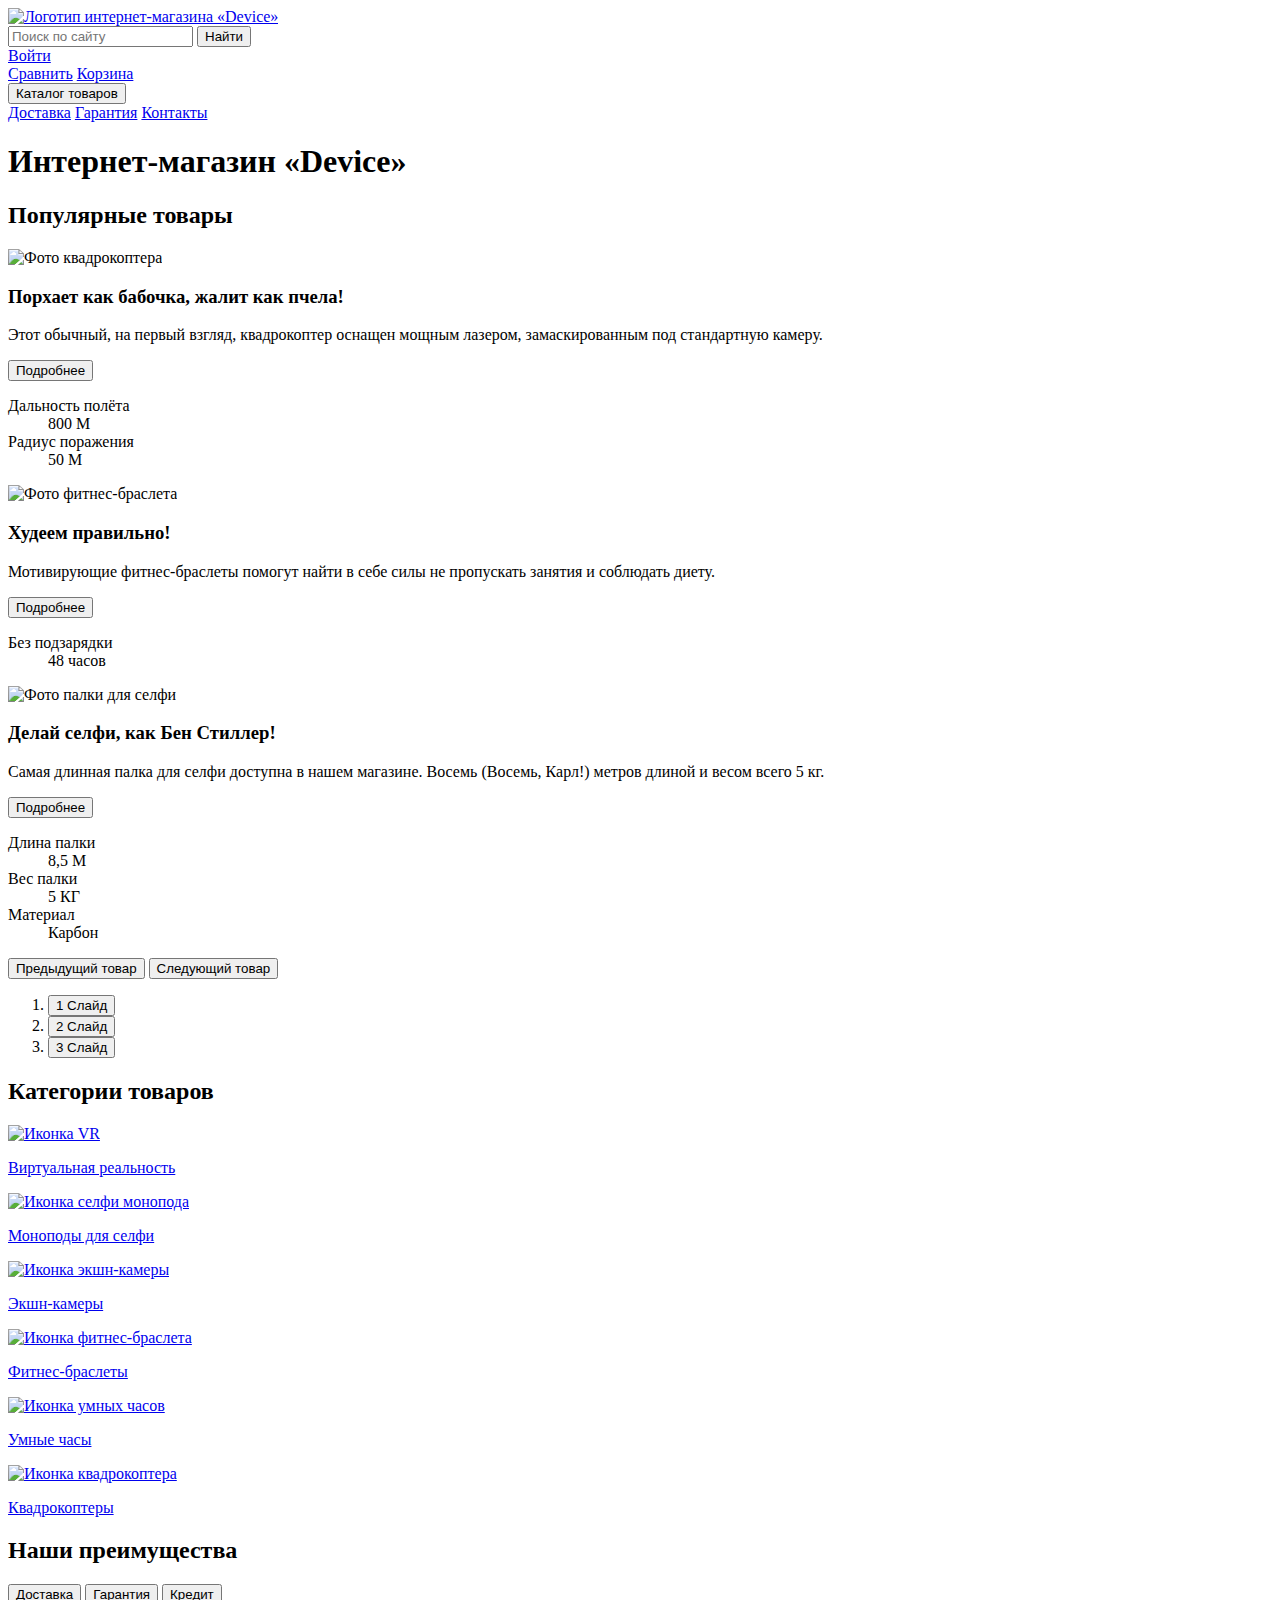
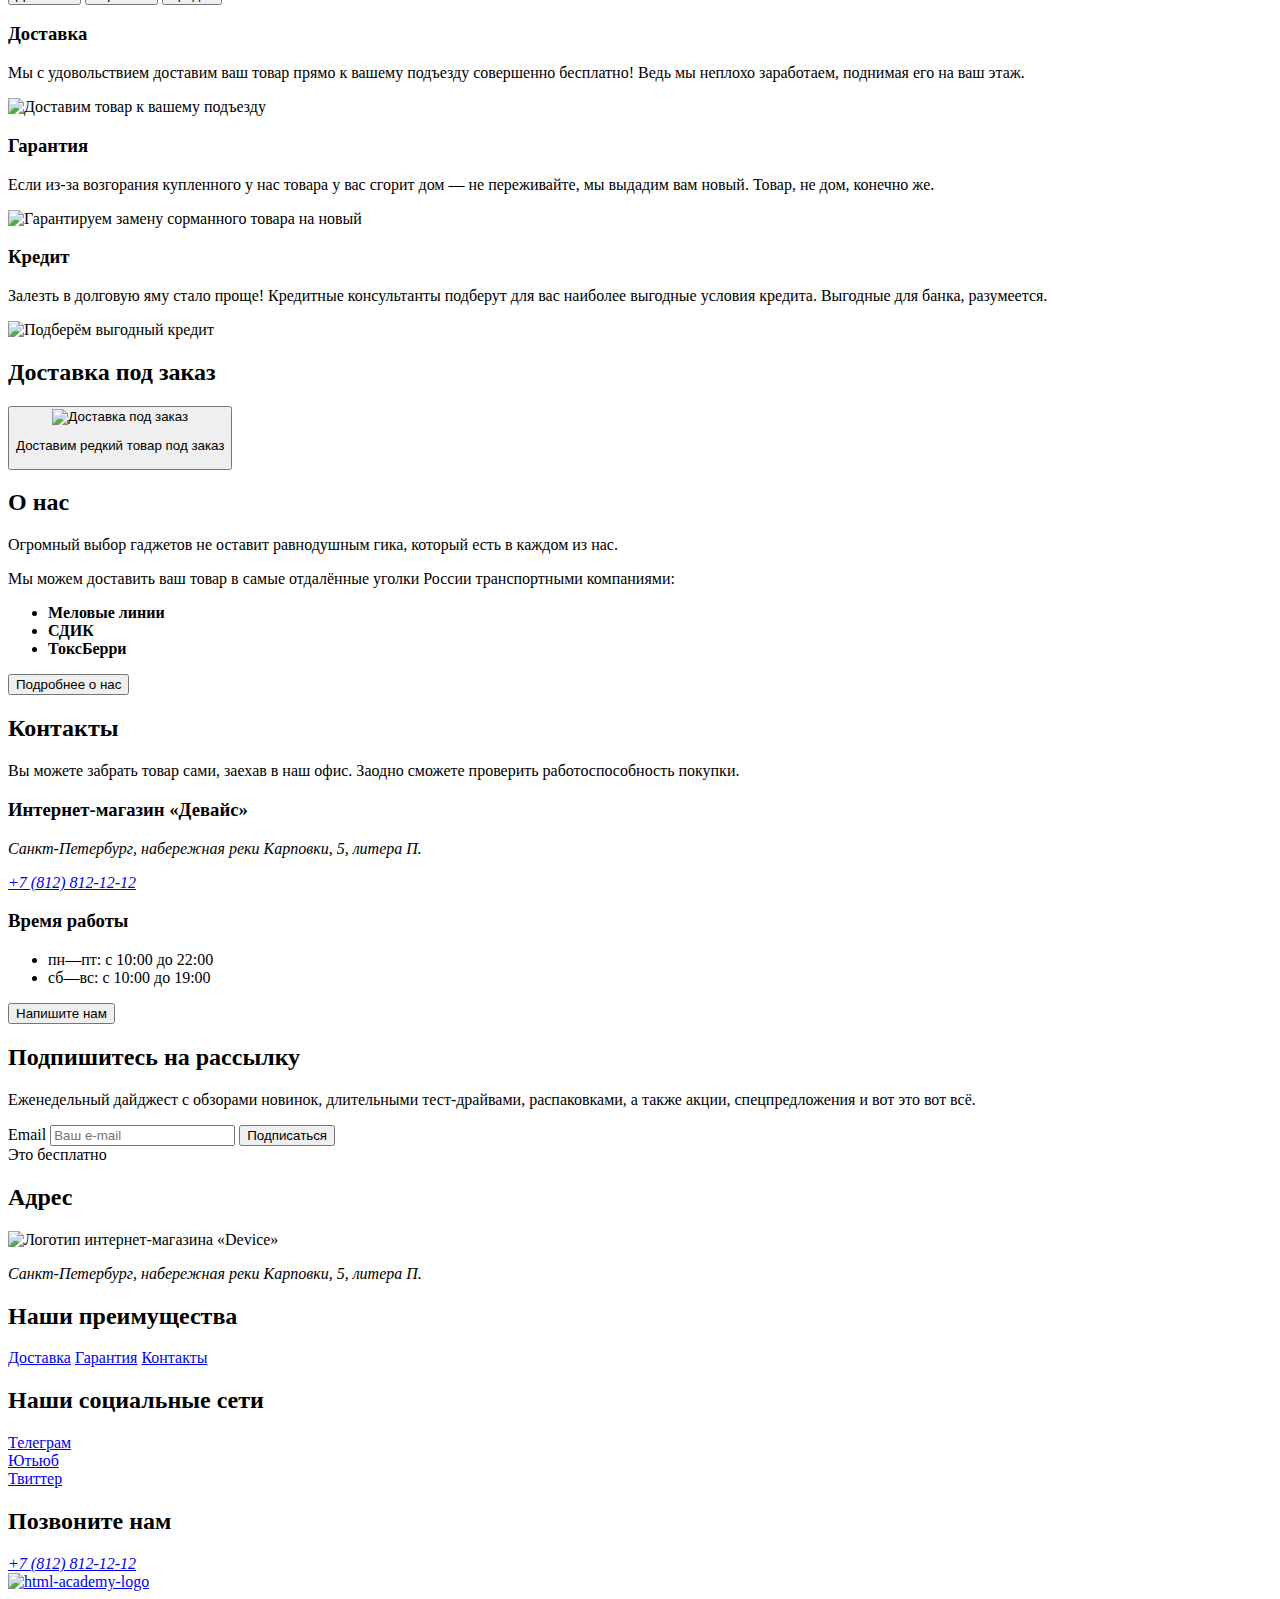
==== commit 5e639455: ":heavy_check_mark: Сборка #3" ====
--- a/3/index.html
+++ b/3/index.html
@@ -8,8 +8,8 @@
 </head>
 
   <body>
-    <header>
-      <section class="page-header">
+    <header class="page-header">
+      <div class="container">
         <a class="page-header-link" href="#">
           <img class="page-header-logo" src="" alt="Логотип интернет-магазина «Device»">
         </a>
@@ -27,22 +27,19 @@
           <a class="user-link user-basket" href="#">Корзина</a>
         </div>
         <div class="catalog-container">
-          <button class="button catalog-button">
-            <span>Каталог товаров</span>
-            <img class="catalog-icon" src="#" alt="Иконка каталога товаров">
-          </button>
+          <button class="button catalog-button">Каталог товаров</button>
         </div>
         <nav class="navigation">
           <a class="navigation-link" href="#">Доставка</a>
           <a class="navigation-link" href="#">Гарантия</a>
           <a class="navigation-link" href="#">Контакты</a>
         </nav>
-      </section>
+      </div>
     </header>
 
     <main class="main-index">
+      <h1 class="visually-hidden">Интернет-магазин «Device»</h1>
       <section class="slider">
-        <h1 class="visually-hidden">Интернет-магазин «Device»</h1>
         <div class="slider-container">
           <h2 class="visually-hidden">Популярные товары</h2>
           <div class="slide-1">
@@ -53,7 +50,7 @@
                 замаскированным
                 под
                 стандартную камеру.</p>
-              <button class="button button-all" type="button">Подробнее</button>
+              <button class="button button-primary" type="button">Подробнее</button>
               <dl class="table-info">
                 <dt class="table-title">Дальность полёта</dt>
                 <dd class="table-description">800 М</dd>
@@ -70,7 +67,7 @@
               <p class="slider-text">Мотивирующие фитнес-браслеты помогут найти в себе силы не пропускать занятия и
                 соблюдать
                 диету.</p>
-              <button class="button button-all" type="button">Подробнее</button>
+              <button class="button button-primary" type="button">Подробнее</button>
               <dl class="table-info">
                 <dt class="table-title">Без подзарядки</dt>
                 <dd class="table-description">48 часов</dd>
@@ -85,7 +82,7 @@
               <p class="slider-text">Самая длинная палка для селфи доступна в нашем магазине. Восемь (Восемь, Карл!)
                 метров
                 длиной и весом всего 5 кг.</p>
-              <button class="button button-all" type="button">Подробнее</button>
+              <button class="button button-primary" type="button">Подробнее</button>
               <dl class="table-info">
                 <dt class="table-title">Длина палки</dt>
                 <dd class="table-description">8,5 М</dd>
@@ -104,10 +101,10 @@
             <span class="visually-hidden">Следующий товар</span>
           </button>
 
-          <div class="pagination-conyeiner">
+          <div class="pagination-conteiner">
             <ol class="slider-pagination">
               <li class="slider-pagination-item">
-                <button class="slider-pagination-button" type="button">
+                <button class="slider-pagination-button slider-pagination-button-current" type="button">
                   <span class="visually-hidden">1 Слайд</span>
                 </button>
               </li>
@@ -117,7 +114,7 @@
                 </button>
               </li>
               <li class="slider-pagination-item">
-                <button class="slider-pagination-button slider-pagination-button-current" type="button">
+                <button class="slider-pagination-button" type="button">
                   <span class="visually-hidden">3 Слайд</span>
                 </button>
               </li>
@@ -174,13 +171,6 @@
             <img class="tab-description-img" src="" alt="Доставим товар к вашему подъезду">
           </div>
 
-          <div class="tab-menu">
-            <h2 class="visually-hidden">Наши преимущества</h2>
-            <button class="advantages-button" type="button">Доставка</button>
-            <button class="advantages-button advantages-button-current" type="button">Гарантия</button>
-            <button class="advantages-button" type="button">Кредит</button>
-          </div>
-
           <div class="tab-description">
             <h3 class="tab-description-title">Гарантия</h3>
             <p class="tab-text">Если из-за возгорания купленного у нас товара у вас
@@ -190,13 +180,6 @@
           </div>
 
           <div class="tab-description">
-            <h2 class="visually-hidden">Наши преимущества</h2>
-            <button class="advantages-button" type="button">Доставка</button>
-            <button class="advantages-button" type="button">Гарантия</button>
-            <button class="advantages-button  advantages-button-current" type="button">Кредит</button>
-          </div>
-
-          <div class="tab-description">
             <h3 class="tab-description-title">Кредит</h3>
             <p class="tab-text">Залезть в долговую яму стало проще! Кредитные консультанты подберут для вас
               наиболее
@@ -215,9 +198,6 @@
             </div>
             <div class="text-block">
               <p class="unique-advantage-text">Доставим редкий товар под заказ</p>
-            </div>
-            <div class="icon-block">
-              <span class="visually-hidden">i</span>
             </div>
           </button>
         </div>
@@ -243,7 +223,7 @@
                 <b class="about-us-transport">ТоксБерри</b>
               </li>
             </ul>
-            <button class="button button-all" type="button">Подробнее о нас</button>
+            <button class="button button-primary" type="button">Подробнее о нас</button>
           </div>
 
           <div class="contacts">
@@ -260,7 +240,7 @@
               <li class="contacts-schedule-item">пн—пт: с 10:00 до 22:00</li>
               <li class="contacts-schedule-item">сб—вс: с 10:00 до 19:00</li>
             </ul>
-            <button class="button button-all" type="button">Напишите нам</button>
+            <button class="button button-primary" type="button">Напишите нам</button>
           </div>
         </div>
       </section>
@@ -274,7 +254,7 @@
             <label for="newsletter-email">Email</label>
             <input class="field" placeholder="Ваш e-mail" type="email" name="newsletter-email" id="newsletter-email"
               required>
-            <button class="button newsletter-button" type="submit">Подписаться</button>
+            <button class="button button-extra" type="submit">Подписаться</button>
           </form>
           <span class="newsletter-remark">Это бесплатно</span>
         </div>
@@ -294,17 +274,11 @@
         <section class="footer-nav-socials">
           <div class="footer-navigation">
             <h2 class="visually-hidden">Наши преимущества</h2>
-            <ul class="footer-advantages-list">
-              <li class="footer-advantages-item">
-                <button class="button button-footer-category">Доставка</button>
-              </li>
-              <li class="footer-advantages-item">
-                <button class="button button-footer-category">Гарантия</button>
-              </li>
-              <li class="footer-advantages-item">
-                <button class="button button-footer-category">Контакты</button>
-              </li>
-            </ul>
+            <nav class="navigation">
+              <a class="navigation-link" href="#">Доставка</a>
+              <a class="navigation-link" href="#">Гарантия</a>
+              <a class="navigation-link" href="#">Контакты</a>
+            </nav>
           </div>
 
           <div class="footer-social">
@@ -317,6 +291,7 @@
             <div class="youtube">
               <a class="social-button" href="https://www.youtube.com/user/htmlacademyru">
                 <span class="visually-hidden">Ютьюб</span>
+              </a>
             </div>
             <div class="twitter">
               <a class="social-button" href="https://twitter.com/htmlacademy_ru">
